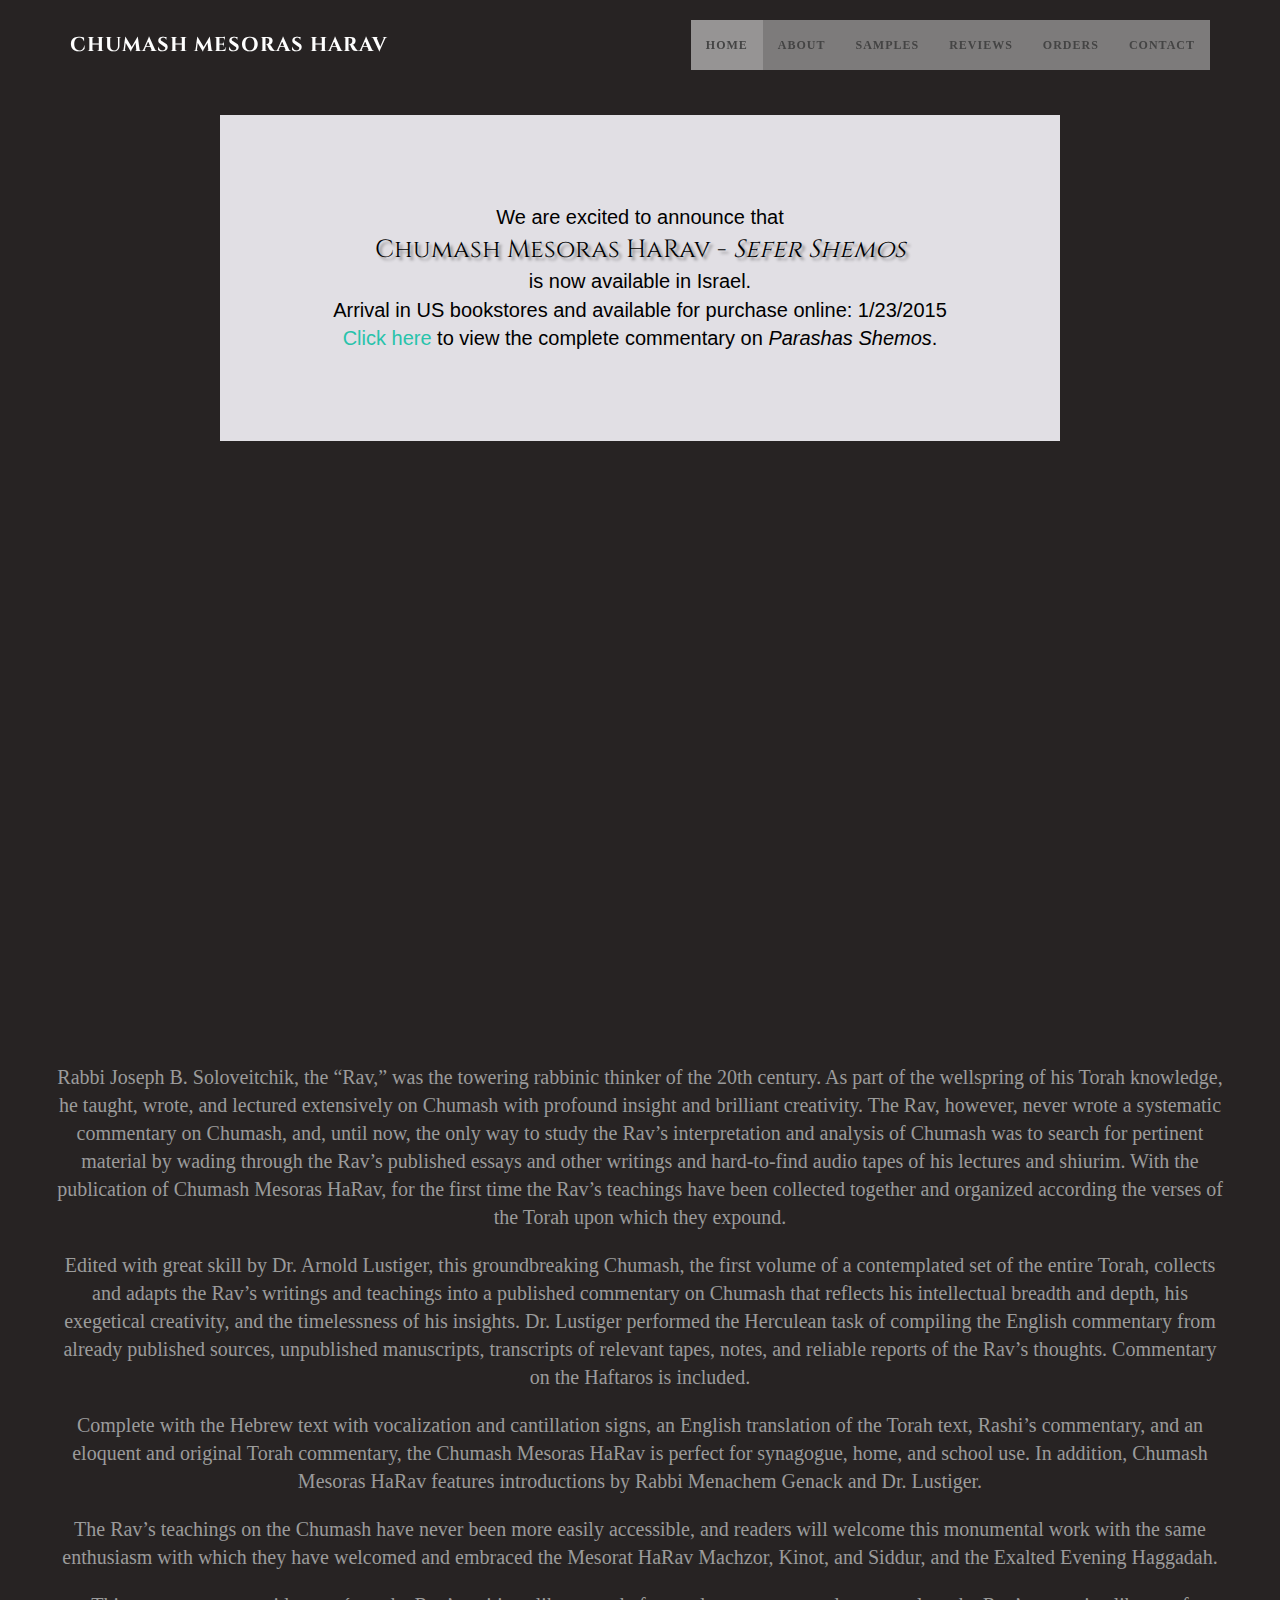
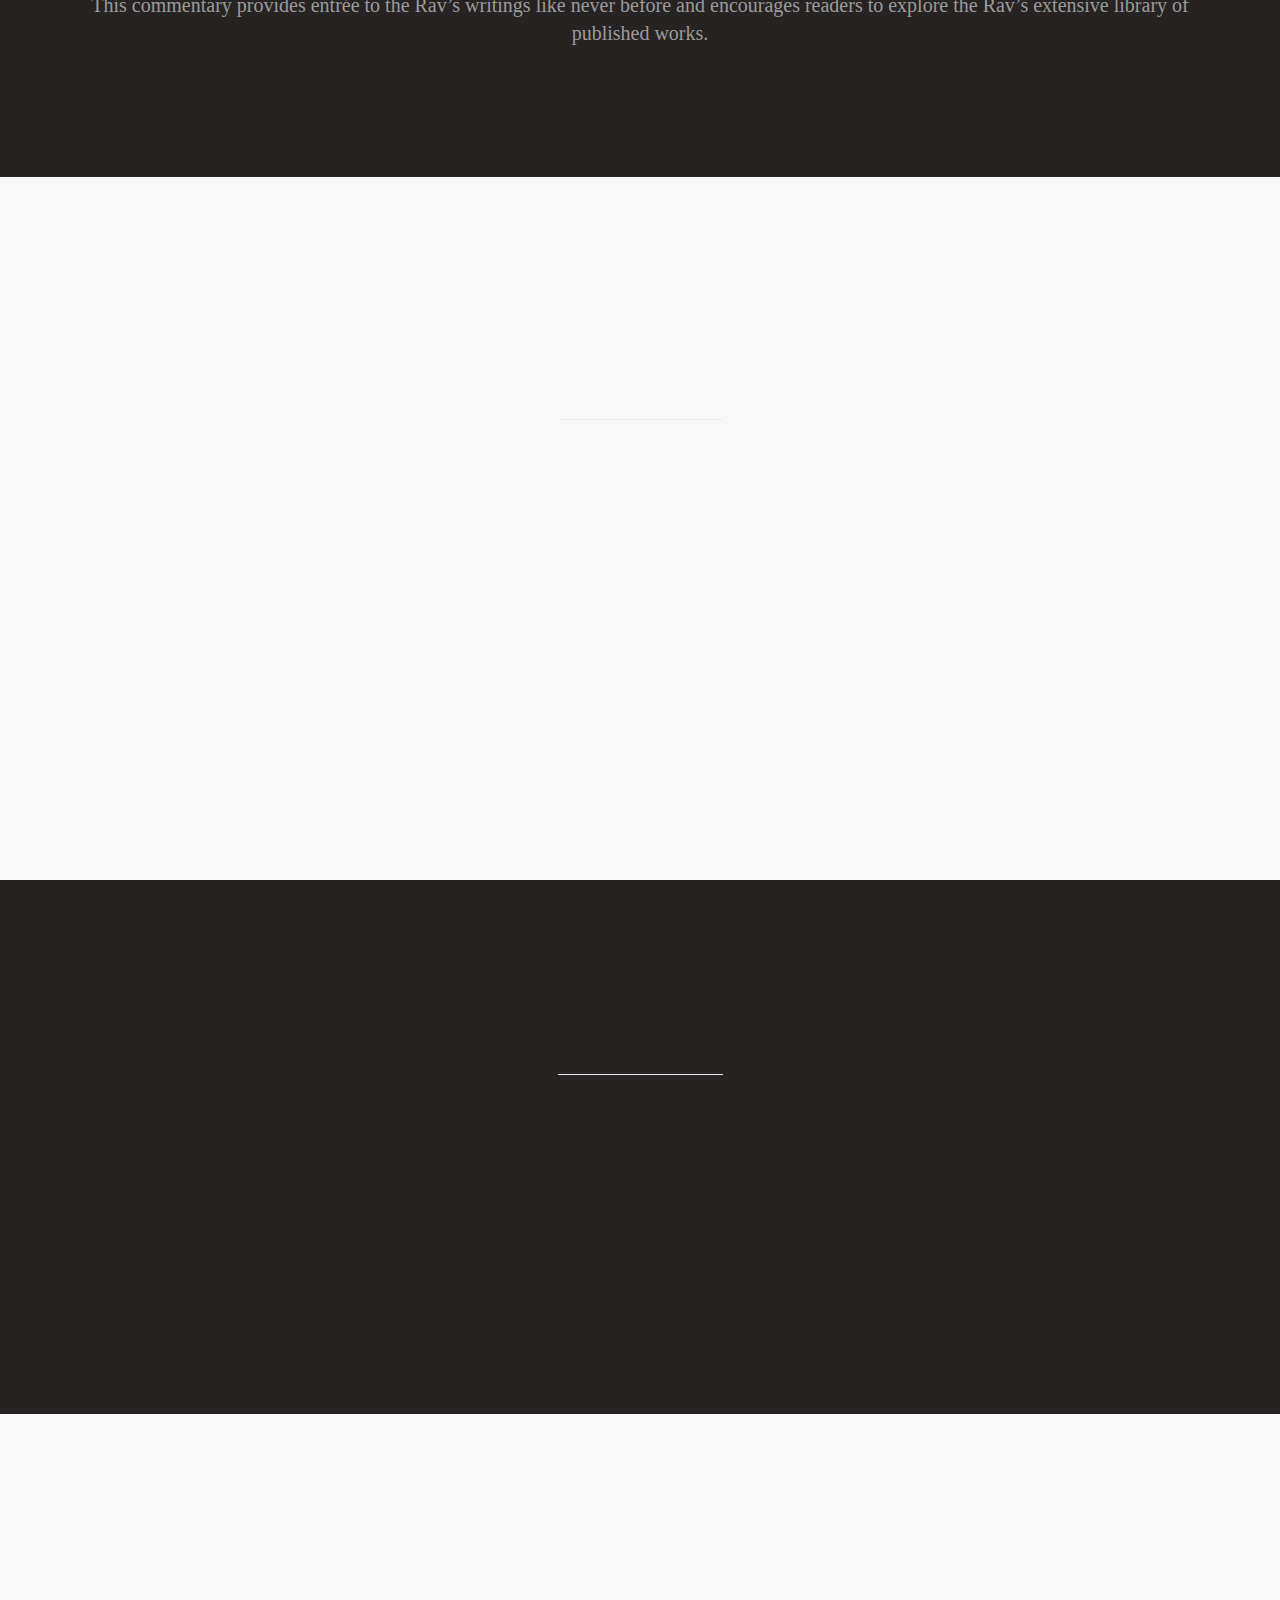
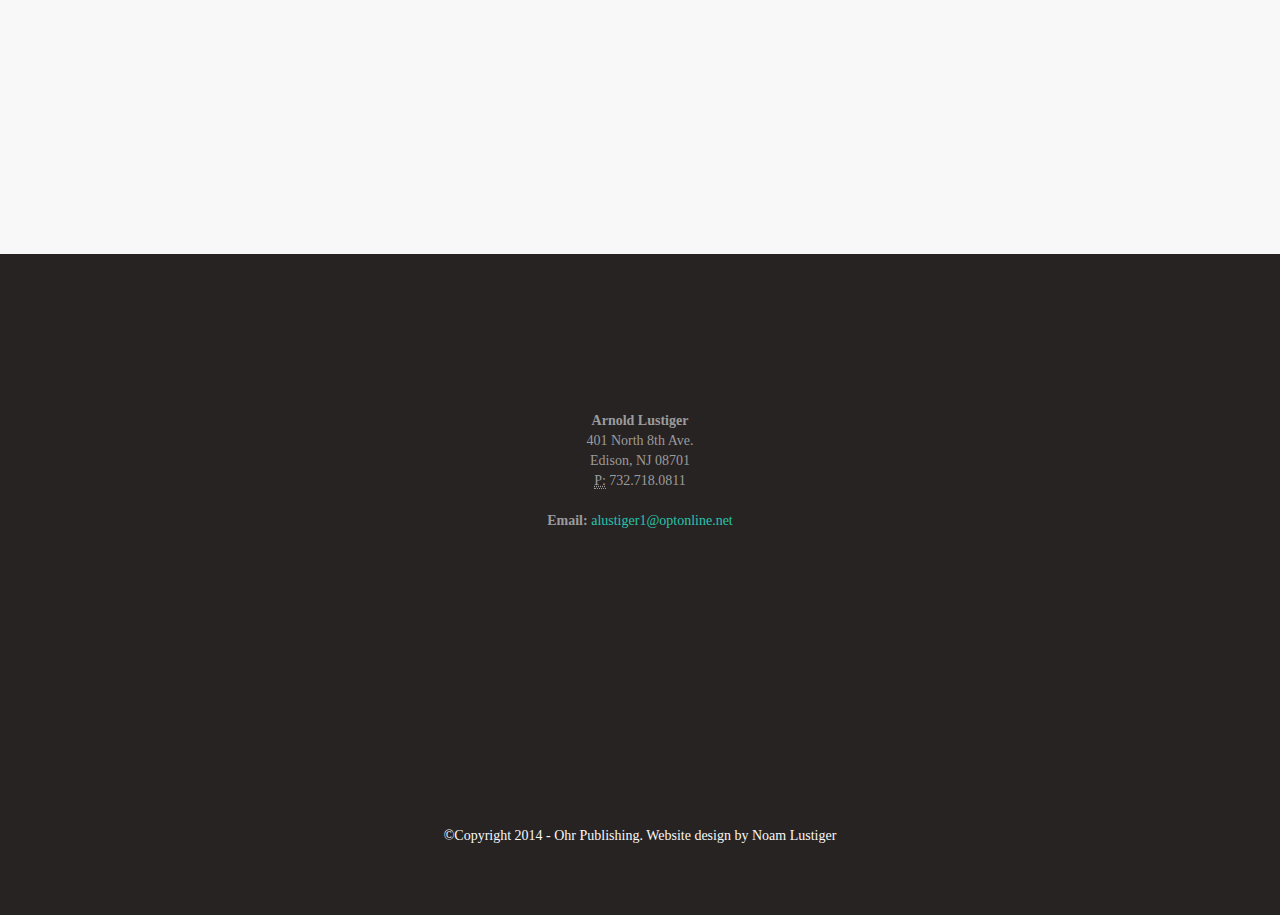
==== index.html @ 60bd7abd "first commit" ====
<!DOCTYPE html>
<html>
	<head>
		<title>Chumash Mesoras Harav</title>
    <link rel="image icon" type="image/icon" href="../img/favicon(1).ico">
		<link rel="stylesheet" type="text/css" href="rav.css">
		<meta charset="utf-8">
		<meta name="title" content="Chumash Mesoras Harav - Rabbi Joseph B. Soloveitchik">
        <meta name="description" content="A commentary on Sefer Bereishis (Book of Genesis) based on the teachings of the Rav.">
        <meta name="keywords" content="Soloveitchik, Rav, rav, Rabbi Joseph B. Soloveitchik, Chumash, Mesoras Harav, Chumash Mesoras Harav,
        	 Bereishis, commentary, Genesis, OU Press, Bible, Rav on Chumash, Rav's Chumash, J.B. Soloveitchik, RJBS, Rabbi Soloveitchik" >
    <link href="css/bootstrap.min.css" rel="stylesheet" type="text/css">

      <!-- Fonts -->
    <link href="font-awesome/css/font-awesome.min.css" rel="stylesheet" type="text/css">
    <link href="css/animate.css" rel="stylesheet" />
      <!-- Squad theme CSS -->
    <link href="css/style.css" rel="stylesheet">
    <link href="color/default.css" rel="stylesheet">

	</head>

  <body id="page-top" data-spy="scroll" data-target=".navbar-custom">
  <!-- Preloader -->
  <div id="preloader">
    <div id="load"></div>
  </div>

    <nav class="navbar navbar-custom navbar-fixed-top" role="navigation">
      <div class="container">
        <div class="navbar-header page-scroll">
          <button type="button" class="navbar-toggle" data-toggle="collapse" data-target=".navbar-main-collapse">
            <i class="fa fa-bars"></i>
          </button>
          <a class="navbar-brand" href="index.html">
            <h1 class="logo">Chumash Mesoras HaRav</h1>
          </a>
        </div>

            <!-- Collect the nav links, forms, and other content for toggling -->
        <div class="collapse navbar-collapse navbar-right navbar-main-collapse">
          <ul class="nav navbar-nav">
            <li class="active"><a href="#intro">Home</a></li>
            <li><a href="#about">About</a></li>
            <li><a href="#excerpts">Samples</a></li>
            <li><a href="#reviews">Reviews</a></li>
            <li><a href="#orders">Orders</a></li>
            <li><a href="#contact">Contact</a></li>
          </ul>
            </div>
            <!-- /.navbar-collapse -->
        </div>
        <!-- /.container -->
    </nav>

  <!-- Section: intro -->
  <section id="intro" class="intro">
    <div class="page-scroll">
     <!--<a href="#about" class="btn btn-circle">
        <i class="fa fa-angle-double-down animated"></i>
      </a>-->
      <div id="shemos-intro"class="wow fadeInUp" data-wow-delay="0.8s">
        <div id="announcement">We are excited to announce that<br/>
          <span>Chumash Mesoras HaRav - <em>Sefer Shemos</em></span><br/>
          is now available in Israel. <br/>
          Arrival in US bookstores and available for purchase online: 1/23/2015
          <br /><a href="samples/Shemos-complete.pdf" target="_blank">Click here</a>
          to view the complete commentary on <em>Parashas Shemos</em>.
        </div>
      </div>
    </div>
  </section>
  <!-- /Section: intro -->

  <section id="about" class="home-section text-center">
    <div class="heading-about">
      <div class="container">
      <div class="row">
        <div class="col-lg-8 col-lg-offset-2">
          <div class="wow fadeInDown" data-wow-delay="0.4s">
          <div class="section-heading">
          <h3>A Landmark Publishing Event From Ohr Publishing and OU Press</h3>
          <i class="fa fa-2x fa-angle-down"></i>

          </div>
          </div>
        </div>
      </div>
      </div>
    </div>
    <div class="container">


    <div class="row">

      <p>
        Rabbi Joseph B. Soloveitchik, the “Rav,” was the towering rabbinic thinker of the 20th century.
        As part of the wellspring of his Torah knowledge, he taught, wrote, and lectured extensively on Chumash
        with profound insight and brilliant creativity. The Rav, however, never wrote a systematic commentary on Chumash,
        and, until now, the only way to study the Rav’s interpretation and analysis of Chumash was to search for pertinent
        material by wading through the Rav’s published essays and other writings and hard-to-find audio tapes of his lectures
        and shiurim. With the publication of Chumash Mesoras HaRav, for the first time the Rav’s teachings
        have been collected together and organized according the verses of the Torah upon which they expound.
      </p><p>
        Edited with great skill by Dr. Arnold Lustiger, this groundbreaking Chumash, the first volume of a contemplated set of
        the entire Torah, collects and adapts the Rav’s writings and teachings into a published commentary on Chumash
        that reflects his intellectual breadth and depth, his exegetical creativity, and the timelessness of his insights.
        Dr. Lustiger performed the Herculean task of compiling the English commentary from already published sources, unpublished
        manuscripts, transcripts of relevant tapes, notes, and reliable reports of the Rav’s thoughts. Commentary on the Haftaros is included.
      </p><p>
        Complete with the Hebrew text with vocalization and cantillation signs, an English translation of the Torah text, Rashi’s
        commentary, and an eloquent and original Torah commentary, the Chumash Mesoras HaRav is perfect for synagogue, home, and
        school use. In addition, Chumash Mesoras HaRav features introductions by Rabbi Menachem Genack and Dr. Lustiger.
      </p><p>
        The Rav’s teachings on the Chumash have never been more easily accessible, and readers will welcome this monumental work
        with the same enthusiasm with which they have welcomed and embraced the Mesorat HaRav Machzor, Kinot, and Siddur, and the Exalted Evening Haggadah.
      </p><p>
        This commentary provides entrée to the Rav’s writings like never before and encourages readers to explore the Rav’s
        extensive library of published works.
      </p>

    </div>
  </section>

  <!-- Section: samples -->
  <section id="excerpts" class="home-section text-center bg-gray">
    <div class="heading-about">
      <div class="container">
      <div class="row">
        <div class="col-lg-8 col-lg-offset-2">
          <div class="wow fadeInDown" data-wow-delay="0.4s">
          <div class="section-heading">
          <h2>Samples</h2>
          <p class="subtitle">Click to see selected excerpts from each Sefer</p>
          </div>
          </div>
        </div>
      </div>
      </div>
    </div>
   <div class="container">
    <div class="row">
      <div class="col-lg-2 col-lg-offset-5">
        <hr class="marginbot-50">
      </div>
    </div>
  <div class="container">
    <div class="row">
      <div class="col-xs-12 col-sm-6 col-md-push-2 col-md-4">
        <div class="wow fadeInLeft" data-wow-delay="0.4s">
          <div class="team boxed-grey">
            <div class="inner">
              <h3>Sefer Bereishis</h3>
              <li class="sample-list">
                <ul><a href="samples/Intro.pdf" target="_blank">Forward and Introduction</a></ul>
                <ul><a href="samples/Bereishis.pdf" target="_blank">Parashas Bereishis</a></ul>
                <ul><a href="samples/Toldos.pdf" target="_blank">Parashas Toldos</a></ul>
                <ul><a href="samples/Vayeitzei.pdf" target="_blank">Parashas Vayeitzei</a></ul>
                <ul><a href="samples/Vayeishev.pdf" target="_blank">Parashas Vayeishev</a></ul>
                <ul><a href="samples/Mikeitz.pdf" target="_blank">Parashas Mikeitz</a></ul>
              </li>
            </div>
          </div>
        </div>
      </div>
      <div class="col-xs-12 col-sm-6 col-md-push-2 col-md-4">
        <div class="wow fadeInRight" data-wow-delay="0.8s">
          <div class="team boxed-grey">
            <!--<span class="diagonal">Coming Soon</span>-->
            <div class="inner">
               <h3>Sefer Shemos</h3>
                <li class="sample-list">
                  <ul><a href="samples/Shemos.pdf" target="_blank">Parashas Shemos</a></ul>
                  <ul><a href="samples/Bo.pdf" target="_blank">Parashas Bo</a></ul>
                  <ul><a href="samples/Beshalach.pdf" target="_blank">Parashas Beshalach</a></ul>
                  <ul><a href="samples/Yisro.pdf" target="_blank">Parashas Yisro</a></ul>
                  <ul><a href="samples/Ki_Sisa.pdf" target="_blank">Parashas Ki Sisa</a></ul>
                  <ul><a href="samples/AppendixA.pdf" target="_blank">Appendix A</a></ul>
                </li>
            </div>
          </div>
        </div>
      </div>
    </div>

  </section>


  <section id="reviews" class="home-section text-center">

    <div class="heading-about">
      <div class="container">
      <div class="row">
        <div class="col-lg-8 col-lg-offset-2">
          <div class="wow fadeInDown" data-wow-delay="0.4s">
          <div class="section-heading">
            <h2>Reviews</h2>
          </div>
          </div>
        </div>
      </div>
      </div>
    </div>
    <div class="container">
    <div class="row">
      <div class="col-lg-2 col-lg-offset-5">
        <hr class="marginbot-50">
      </div>
    </div>
        <div class="row">
          <div class="col-sm-12 col-md-12">
          <div class="wow fadeInLeft" data-wow-delay="0.5s">
            <div class="service-box">
              <div class="service-icon">
              </div>
              <div class="service-desc">
                <p class="review">"The Chumash Mesoras HaRav presents readers with commentaries that range from
                    halachic to midrashic to peshat to philosophical to psychological. The unifying features
                    are the Rav’s brilliance and his soaring language, his magnificent ability to frame his
                    insights in inspiring words.
                    The reader... leaves the page not only understanding the underlying text better, but loving it and treasuring its message."</p>
                    <div class="reviewer">Rabbi Gil Student</div>
                    <a href="http://www.jewishpress.com/sections/books/book-reviews/a-chumash-for-all-times/2013/11/21/" target="_blank" class="review-source pull-right">The Jewish Press,
                      <span>November 21st, 2013</span>
                    </a>
              </div>
            </div>
          </div>
        </div>

  </section>
  <!-- /Section: reviews -->

  <!--Section: Orders -->
  <section id="orders" class="home-section text-center bg-gray">
    <div class="heading-about">
      <div class="container">
      <div class="row">
        <div class="col-lg-10 col-lg-offset-1">
          <div class="wow fadeInDown" data-wow-delay="0.4s">
            <div class="section-heading">
              <h2>Orders</h2>
              <i class="fa fa-2x fa-shopping-cart"></i>
            </div>
          </div>
          <div class="row">
            <div class="wow fadeInLeft" data-wow-delay=".6s">
              <p><span class="lead">Chumash Mesoras HaRav - Sefer Bereishis</span> is available for purchase at your local Judaica store.
              </p>
            </div>
             <div class="wow fadeInRight" data-wow-delay=".9s">
              <p>Online orders for the Chumash may be done through the <a href="http://www.ou.org/oupress/product/chumash-mesoras-harav-sefer-bereishis/" target="_blank">OU Press website.</a>
              </p>
            </div>
            <div class="wow fadeInLeft" data-wow-delay="1.2s">
              <p>
                Available in Israel at <span class="lead">Michael Pomeranz: </span>Beeri 5, 91201 Jerusalem, 02-623-5559
              </p>
            </div>
          </div>
        </div>
      </div>
      </div>
    </div>

  </section>

  <!-- Section: contact -->
  <section id="contact" class="home-section text-center">
    <div class="heading-contact">
      <div class="container">
        <div class="row">
          <div class="col-lg-8 col-lg-offset-2">
            <div class="wow fadeInLeft" data-wow-delay="0.4s">
              <div class="section-heading">
                <h3>Contact</h3><br />
              </div>
            </div>
          </div>
        </div>
      </div>
    </div>
    <div class="container">
    <!--<div class="row">
        <div class="col-lg-8">
            <div class="boxed-grey">
               <!-- <form id="contact-form">
                <div class="row">
                    <div class="col-md-6">
                        <div class="form-group">
                            <label for="name">
                                Name</label>
                            <input type="text" class="form-control" id="name" placeholder="Enter name" required="required" />
                        </div>
                        <div class="form-group">
                            <label for="email">
                                Email Address</label>
                            <div class="input-group">
                                <span class="input-group-addon"><span class="glyphicon glyphicon-envelope"></span>
                                </span>
                                <input type="email" class="form-control" id="email" placeholder="Enter email" required="required" /></div>
                        </div>
                        <div class="form-group">
                            <label for="subject">
                                Subject</label>
                            <select id="subject" name="subject" class="form-control" required="required">
                                <option value="na" selected="">Choose One:</option>
                                <option value="service">General Customer Service</option>
                                <option value="suggestions">Suggestions</option>
                                <option value="product">Product Support</option>
                            </select>
                        </div>
                    </div>
                    <div class="col-md-6">
                        <div class="form-group">
                            <label for="name">
                                Message</label>
                            <textarea name="message" id="message" class="form-control" rows="9" cols="25" required="required"
                                placeholder="Message"></textarea>
                        </div>
                    </div>
                    <div class="col-md-12">
                        <button type="submit" class="btn btn-skin pull-right" id="btnContactUs">
                            Send Message</button>
                    </div>
                </div>
                </form>
            </div>
        </div>-->

      <div class="col-lg-6 col-lg-offset-3">


          <address>
            <strong>Arnold Lustiger</strong><br />
            401 North 8th Ave.<br>
            Edison, NJ 08701<br>
            <abbr title="Phone">P:</abbr> 732.718.0811
          </address>

          <address>
            <strong>Email: </strong>
            <a href="mailto:#">alustiger1@optonline.net</a>
          </address>
      </div>

    </div>
  </section>


  <!-- /Section: contact -->

  <footer>
    <div class="container">
      <div class="row">
        <div class="col-md-12 col-lg-12">
          <div class="wow fadeInRight" data-wow-delay="0.4s">
            <div class="page-scroll marginbot-30">
              <a href="#intro" id="totop" class="btn btn-circle">
               <i class="fa fa-angle-double-up animated"></i>
              </a>
            </div>
           </div>
          <p>&copy;Copyright 2014 - Ohr Publishing. Website design by Noam Lustiger</p>
        </div>
      </div>
    </div>
  </footer>

  <!-- Core JavaScript Files -->
  <script src="js/jquery.min.js"></script>
  <script src="js/bootstrap.min.js"></script>
  <script src="js/jquery.easing.min.js"></script>
  <script src="js/jquery.scrollTo.js"></script>
  <script src="js/wow.min.js"></script>
    <!-- Custom Theme JavaScript -->
  <script src="js/custom.js"></script>

</body>

</html>
---- css/style.css ----
/* ==== Google font ==== */
/*@import url('http://fonts.googleapis.com/css?family=Lato:100,300,400,700,900,100italic,300italic,400italic,700italic,900italic|Montserrat:700|Merriweather:400italic');*/
@import url('http://fonts.googleapis.com/css?family=Tinos:400,700,400italic|Vidaloka|Cinzel:700,400');

body {
  width: 100%;
  height: 100%;
  font-family: 'Lato',sans-serif;
  font-weight: 300;
  color: #9b9b9b;
  background-color: #272323;
  font-family:  Tinos, Arial, sans-serif;

}

html {
  width: 100%;
  height: 100%;
}

h1,
h2,
h3,
h4,
h5,
h6 {
  margin: 0 0 30px;
  text-transform: uppercase;
  font-family:  Montserrat, sans-serif;
  font-weight: 700;
  letter-spacing: 1px;
  font-family: Cinzel, serif;

}
h3 {
  margin: 0;
}

p {
  margin: 0 0 20px;
  font-size: 20px;
  line-height: 1.4em;
}

p .lead {
	font-weight: 600;
}

a {
  color: #28c3ab;
  -webkit-transition: all .2s ease-in-out;
  -moz-transition: all .2s ease-in-out;
  transition: all .2s ease-in-out;
}

a:hover,
a:focus {
    text-decoration: none;
    color: #176e61;
}
li {
  list-style: none;

}

#shemos-intro {
  background-color: rgba(246, 244, 249, 0.9);
  color: #000;
  padding: 88px;
  margin: -141px 220px 100px;
}

#announcement {
  font-family: Helvetica, sans-serif;
  font-size: 20px;
}

#announcement span {
  font-size: 25px;
  font-family: Cinzel, serif;
  text-shadow: 3px 3px 3px rgba(0,0,0,.4);
}

.diagonal {
  color: darkgray;
  position: absolute;
  font-size: 63px;
  top: 96px;
  left: 0px;
  text-transform: rotate(322deg);
  -webkit-transform: rotate(322deg);
  -moz-transform: rotate(322deg);
  -o-transform: rotate(322deg);
}

/*
.shemos-samples {
  pointer-events: none;
  cursor: default;
}
*/

.reviewer, .review-source {
  font-size: 19px;
  text-align: right;
  font-style: italic;
}
.light {
  font-weight: 400;
}

.navbar {
  margin-bottom: 0;
  border-bottom: 1px solid rgba(255,255,255,.3);

}

.navbar-brand {
  font-weight: 700;
}
.navbar-brand {
  height: 40px;
  padding: 5px 15px;
  font-size: 18px;
  line-height: 1em;
}

.navbar-brand h1{
	color: #fff;
  font-size: 20px;
  line-height: 40px;
}

.navbar-brand:focus {
  outline: 0;
}

.nav.navbar-nav {
  background-color: rgba(255,255,255,.4);
}

.navbar-custom.top-nav-collapse .nav.navbar-nav {
  background-color: rgba(0,0,0,0);
}


.navbar-custom ul.nav li a {
	font-size: 12px;
	letter-spacing: 1px;
    color: #444;
	text-transform: uppercase;
	font-weight: 700;
}

.navbar-custom.top-nav-collapse ul.nav li a {
	-webkit-transition: all .2s ease-in-out;
  -moz-transition: all .2s ease-in-out;
  transition: all .2s ease-in-out;
	color: #fff;
}

.navbar-custom ul.nav ul.dropdown-menu {
	  border-radius: 0;
}

.navbar-custom ul.nav ul.dropdown-menu li {
	border-bottom: 1px solid #f5f5f5;

}

.navbar-custom ul.nav ul.dropdown-menu li:last-child{
	border-bottom: none;
}

.navbar-custom ul.nav ul.dropdown-menu li a {
	padding: 10px 20px;
}

.navbar-custom ul.nav ul.dropdown-menu li a:hover {
	background: #fefefe;
}

.navbar-custom.top-nav-collapse ul.nav ul.dropdown-menu li a {
	color: #666;
}

.navbar-custom .nav li a {
  -webkit-transition: background .3s ease-in-out;
  -moz-transition: background .3s ease-in-out;
  transition: background .3s ease-in-out;
}

.navbar-custom .nav li a:hover,
.navbar-custom .nav li a:focus,
.navbar-custom .nav li.active {
  outline: 0;
  background-color: rgba(255,255,255,.2);
}
.navbar-custom .nav li a:hover,
.navbar-custom .nav li a:focus,
.navbar-custom .nav li.active {
  outline: 0;
  background-color: rgba(255,255,255,.2);
}

.navbar-toggle {
  padding: 4px 6px;
  font-size: 14px;
  color: #fff;
}

.navbar-toggle:focus,
.navbar-toggle:active {
  outline: 0;
}


/* loader */
#preloader {
  background: #ffffff;
  bottom: 0;
  height: 100%;
  left: 0;
  position: fixed;
  right: 0;
  top: 0;
  width: 100%;
  z-index: 999;
}


#loaderInner {
  background:#ffffff url(../img/spinner.gif) center center no-repeat;
  height: 60px;
  left: 50%;
  margin: -50px 0 0 -50px;
  position: absolute;
  top: 50%;
  width: 60px;
}

.sample-list {
  margin-top: 20px;
  font-size: 18px;
  text-align: left;
}

@keyframes boxSpin{
  0%{
    transform: translate(-10px, 0px);
  }
  25%{
    transform: translate(10px, 10px);
  }
  50%{
    transform: translate(10px, -10px);
  }
  75%{
    transform: translate(-10px, -10px);
  }
  100%{
    transform: translate(-10px, 10px);
  }
}


@keyframes shadowSpin{
  0%{
    box-shadow: 10px -10px #39CCCC, -10px 10px #FFDC00;
  }
  25%{
    box-shadow: 10px 10px #39CCCC, -10px -10px #FFDC00;
  }
  50%{
    box-shadow: -10px 10px #39CCCC, 10px -10px #FFDC00;
  }
  75%{
    box-shadow: -10px -10px #39CCCC, 10px 10px #FFDC00;
  }
  100%{
    box-shadow: 10px -10px #39CCCC, -10px 10px #FFDC00;
  }
}

#load {
	z-index: 9999;
  background-color: #FF4136;
  opacity: 0.75;
  width: 10px;
  height: 10px;
  position: absolute;
  top: 50%;
  margin: -5px auto 0 auto;
  left: 0;
  right: 0;
  border-radius: 0px;
  border: 5px solid #FF4136;
  box-shadow: 10px 0px #39CCCC, 10px 0px #01FF70;
  animation: shadowSpin 1s ease-in-out infinite;
}

/* misc */
hr {
  margin-top: 10px;
}

/* margins */
.marginbot-0{margin-bottom:0 !important;}
.marginbot-10{margin-bottom:10px !important;}
.marginbot-20{margin-bottom:20px !important;}
.marginbot-30{margin-bottom:30px !important;}
.marginbot-40{margin-bottom:40px !important;}
.marginbot-50{margin-bottom:50px !important;}

/* ===========================
--- General sections
============================ */

.home-section {
  padding-top: 110px;
  padding-bottom: 110px;
  display:block;
  position:relative;
  z-index:120;
}


.section-heading h2 {
	font-size: 40px;
}
.section-heading i {
	margin-bottom: 20px;
}


/* --- section bg var --- */

.bg-white {
	background: #fff;
}

.bg-gray {
	background: #f8f8f8;
  color: #666;
}


.bg-dark {
	background: #575757;
}

/* --- section color var --- */

.text-light {
	color: #fff;
}



/* ===========================
--- Intro
============================ */

.intro {
	width:100%;
	position:relative;
	/*background: url(../img/RabbiSoloveitchik.jpg) no-repeat top center;*/
  background: url(../img/RavCompositeWeb.jpg) no-repeat top center;
}

#intro.intro {
	padding:20% 0 0 0;
  overflow: hidden;
}

.intro .slogan {
	text-align: center;

}

.intro .page-scroll {
	text-align: center;
}

.brand-heading {
  font-size: 40px;
}

.intro-text {
  font-size: 18px;
}

.intro .slogan h2 {
	color: #FFF;

	font-size: 60px;
	line-height: 60px;
	font-weight: 700;
	font-family: "Trajan Pro", Montserrat, sans-serif;
	background-color: rgba(0, 0, 0, 0);
	text-decoration: none;
	text-transform: capitalize;
	border-width: 0px;
	border-color: #000;
	border-style: none;
	text-shadow: 4px 7px 3px #000;
}

.intro .slogan h4 {
	color: #fff;
	text-shadow: -1px 1px 1px #000;
}


/* ===========================
--- About
============================ */

.boxed-grey {
	background: #D7D7D7;
	padding: 20px;
}

.team h5 {
	margin-bottom: 10px;
}

.team p.subtitle {
	margin-bottom: 10px;
}

.avatar {
	margin-bottom: 20px;
}

.team-social {
	margin-left: 0;
	padding-left: 0;

}

.team-social {
	text-align: center;
}

.team-social li{
  display: inline-block;
	margin:0 !important;
	padding:0;
}


.team-social a{
	margin:0;
	padding:0;
  display: block;
	width: 40px;
  height: 40px;
  line-height: 40px;
  text-align: center;
  background: #3bbec0;
	color: #fff;
  -webkit-transition: background .3s ease-in-out;
  transition: background .3s ease-in-out;
}
.team-social a i{
	text-align: center;
	margin:0;
	padding:0;
}
.team-social .social-facebook a{background: #3873ae;}
.team-social .social-twitter a{background: #62c6f8;}
.team-social .social-dribble a{background: #d74980;}
.team-social .social-deviantart a{background: #8da356;}
.team-social .social-google a{background: #000;}
.team-social .social-vimeo a{background: #51a6d3;}
.team-social .social-facebook a:hover{background: #4893ce;}
.team-social .social-twitter a:hover{background: #82e6ff;}
.team-social .social-dribble a:hover{background: #f769a0;}
.team-social .social-deviantart a:hover{background: #adc376;}
.team-social .social-google a:hover{background: #333;}
.team-social .social-vimeo a:hover{background: #71c6f3;}


/* ===========================
--- Services
============================ */

.service-icon {
	margin-bottom: 20px;
}



/* ===========================
--- Contact
============================ */

form#contact-form .form-group label {
	text-align: left !important;
	display: block;
	text-transform: uppercase;
	letter-spacing: 1px;
	font-size: 12px;
}
form#contact-form input,form#contact-form select,form#contact-form textarea {
	border-radius: 0;
	border: 1px solid #eee;
  -webkit-box-shadow: none;
  box-shadow:  none;
}

form#contact-form input:focus,form#contact-form select:focus,form#contact-form textarea:focus {
  -webkit-box-shadow: 0 1px 2px rgba(0, 0, 0, .05);
          box-shadow: 0 1px 2px rgba(0, 0, 0, .05);
}
.input-group-addon {
  background-color: #fefefe;
  border: 1px solid #eee;
  border-radius: 0;
}

.widget-contact {
	text-align: left;
}


.company-social {
	margin-left: 0;
	padding-left: 0;
	margin-top: 10px;
}

.company-social {
	text-align: left;
}

.company-social li{
    display: inline-block;
	margin:0 !important;
	padding:0;
}


.company-social a{
	margin:0;
	padding:0;
  display: block;
	width: 40px;
  height: 40px;
  line-height: 40px;
  text-align: center;
  background: #3bbec0;
	color: #fff;
  -webkit-transition: background .3s ease-in-out;
  transition: background .3s ease-in-out;
}
.company-social a i{
	text-align: center;
	margin:0;
	padding:0;
}
.company-social .social-facebook a{background: #3873ae;}
.company-social .social-twitter a{background: #62c6f8;}
.company-social .social-dribble a{background: #d74980;}
.company-social .social-deviantart a{background: #8da356;}
.company-social .social-google a{background: #000;}
.company-social .social-vimeo a{background: #51a6d3;}
.company-social .social-facebook a:hover{background: #4893ce;}
.company-social .social-twitter a:hover{background: #82e6ff;}
.company-social .social-dribble a:hover{background: #f769a0;}
.company-social .social-deviantart a:hover{background: #adc376;}
.company-social .social-google a:hover{background: #333;}
.company-social .social-vimeo a:hover{background: #71c6f3;}

.review {
  font-size: 20px;
}

/* ===========================
--- Footer
============================ */

footer {
	text-align: center;
	padding: 50px 0 ;

}

footer p {
	color: #f8f8f8;
  font-size: 14px;
}

/* ==========================
Parallax
============================= */

#parallax1{
	background-image: url(../img/RabbiSoloveitchik.jpg);
}

#parallax1:after {
	background-image: url([data-uri]);
	content: "";
	position: absolute;
	bottom: 0;
	left: 0;
	right: 0;
	top: 0;
	opacity: 0.7;
	z-index: -1;
}


#parallax2{
	background-image: url(../img/parallax/2.jpg);

}

#parallax2:after  {
	background-image: url([data-uri]);
	content: "";
	position: absolute;
	bottom: 0;
	left: 0;
	right: 0;
	top: 0;
	opacity: 0.7;
	z-index: -1;
}


/* ===========================
--- Elements
============================ */

.btn {
	border-radius: 0;
    text-transform: uppercase;
    font-family: Montserrat,sans-serif;
    font-weight: 400;
    -webkit-transition: all .3s ease-in-out;
    -moz-transition: all .3s ease-in-out;
    transition: all .3s ease-in-out;
}


.btn-circle {
    width: 70px;
    height: 70px;
    margin-top: 15px;
    padding: 7px 16px;
    border: 2px solid #fff;
    border-radius: 50%;
    font-size: 40px;
    color: #fff;
    background: 0 0;
    -webkit-transition: background .3s ease-in-out;
    -moz-transition: background .3s ease-in-out;
    transition: background .3s ease-in-out;
}

.btn-circle.btn-dark {
    border: 2px solid #666;
    color: #666;
}


.btn-circle:hover,
.btn-circle:focus {
    outline: 0;
    color: #fff;
    background: rgba(255,255,255,.1);
}

.btn-circle.btn-dark :hover,
.btn-circle.btn-dark :focus {
    outline: 0;
    color: #999;
    background: #fff;
}

.btn-circle.btn-dark :hover i,
.btn-circle.btn-dark :focus i{
    color: #999;
}

.page-scroll .btn-circle i.animated {
    -webkit-transition-property: -webkit-transform;
    -webkit-transition-duration: 1s;
    -moz-transition-property: -moz-transform;
    -moz-transition-duration: 1s;
}

.page-scroll .btn-circle:hover i.animated {
    -webkit-animation-name: pulse;
    -moz-animation-name: pulse;
    -webkit-animation-duration: 1.5s;
    -moz-animation-duration: 1.5s;
    -webkit-animation-iteration-count: infinite;
    -moz-animation-iteration-count: infinite;
    -webkit-animation-timing-function: linear;
    -moz-animation-timing-function: linear;
}

@-webkit-keyframes pulse {
    0 {
        -webkit-transform: scale(1);
        transform: scale(1);
    }

    50% {
        -webkit-transform: scale(1.2);
        transform: scale(1.2);
    }

    100% {
        -webkit-transform: scale(1);
        transform: scale(1);
    }
}

@-moz-keyframes pulse {
    0 {
        -moz-transform: scale(1);
        transform: scale(1);
    }

    50% {
        -moz-transform: scale(1.2);
        transform: scale(1.2);
    }

    100% {
        -moz-transform: scale(1);
        transform: scale(1);
    }
}


#text {
    color: #fff;
    background: #ffcc00;
}

#map {
	height: 500px;
}


.btn-skin:hover,
.btn-skin:focus,
.btn-skin:active,
.btn-skin.active {
  color: #fff;
  background-color: #666;
  border-color: #666;
}


.btn-default:hover,
.btn-default:focus {
    border: 1px solid #28c3ab;
    outline: 0;
    color: #000;
    background-color: #28c3ab;
}

.btn-huge {
    padding: 25px;
    font-size: 26px;
}

.banner-social-buttons {
    margin-top: 0;
}


/* Media queries */

@media(min-width:767px) {

    .navbar {
        padding: 20px 0;
        border-bottom: 0;
        letter-spacing: 1px;
        background: 0 0;
        -webkit-transition: background .5s ease-in-out,padding .5s ease-in-out;
        -moz-transition: background .5s ease-in-out,padding .5s ease-in-out;
        transition: background .5s ease-in-out,padding .5s ease-in-out;
    }

    .top-nav-collapse {
        padding: 0;
        background-color: #000;
    }

    .navbar-custom.top-nav-collapse {
        border-bottom: 1px solid rgba(255,255,255,.3);
    }

    .intro {
        height: 100%;
        padding: 0;
    }

    .brand-heading {
        font-size: 100px;
    }


    .intro-text {
        font-size: 25px;
    }


}
@media (max-width:768px) {

	.team.boxed-grey {
		margin-bottom: 30px;
	}

	.boxed-grey {
		margin-bottom: 30px;
	}


}

@media (max-width:480px) {

	.navbar-custom .nav.navbar-nav {
    background-color: rgba(255,255,255,.4);
	}

	.navbar.navbar-custom.navbar-fixed-top {
		margin-bottom: 30px;
	}

	.tp-banner-container {
		padding-top:40px;
	}

	.page-scroll a.btn-circle {
		width: 40px;
		height: 40px;
		margin-top: 10px;
		padding: 7px 0;
		border: 2px solid #fff;
		border-radius: 50%;
		font-size: 20px;
	}

}
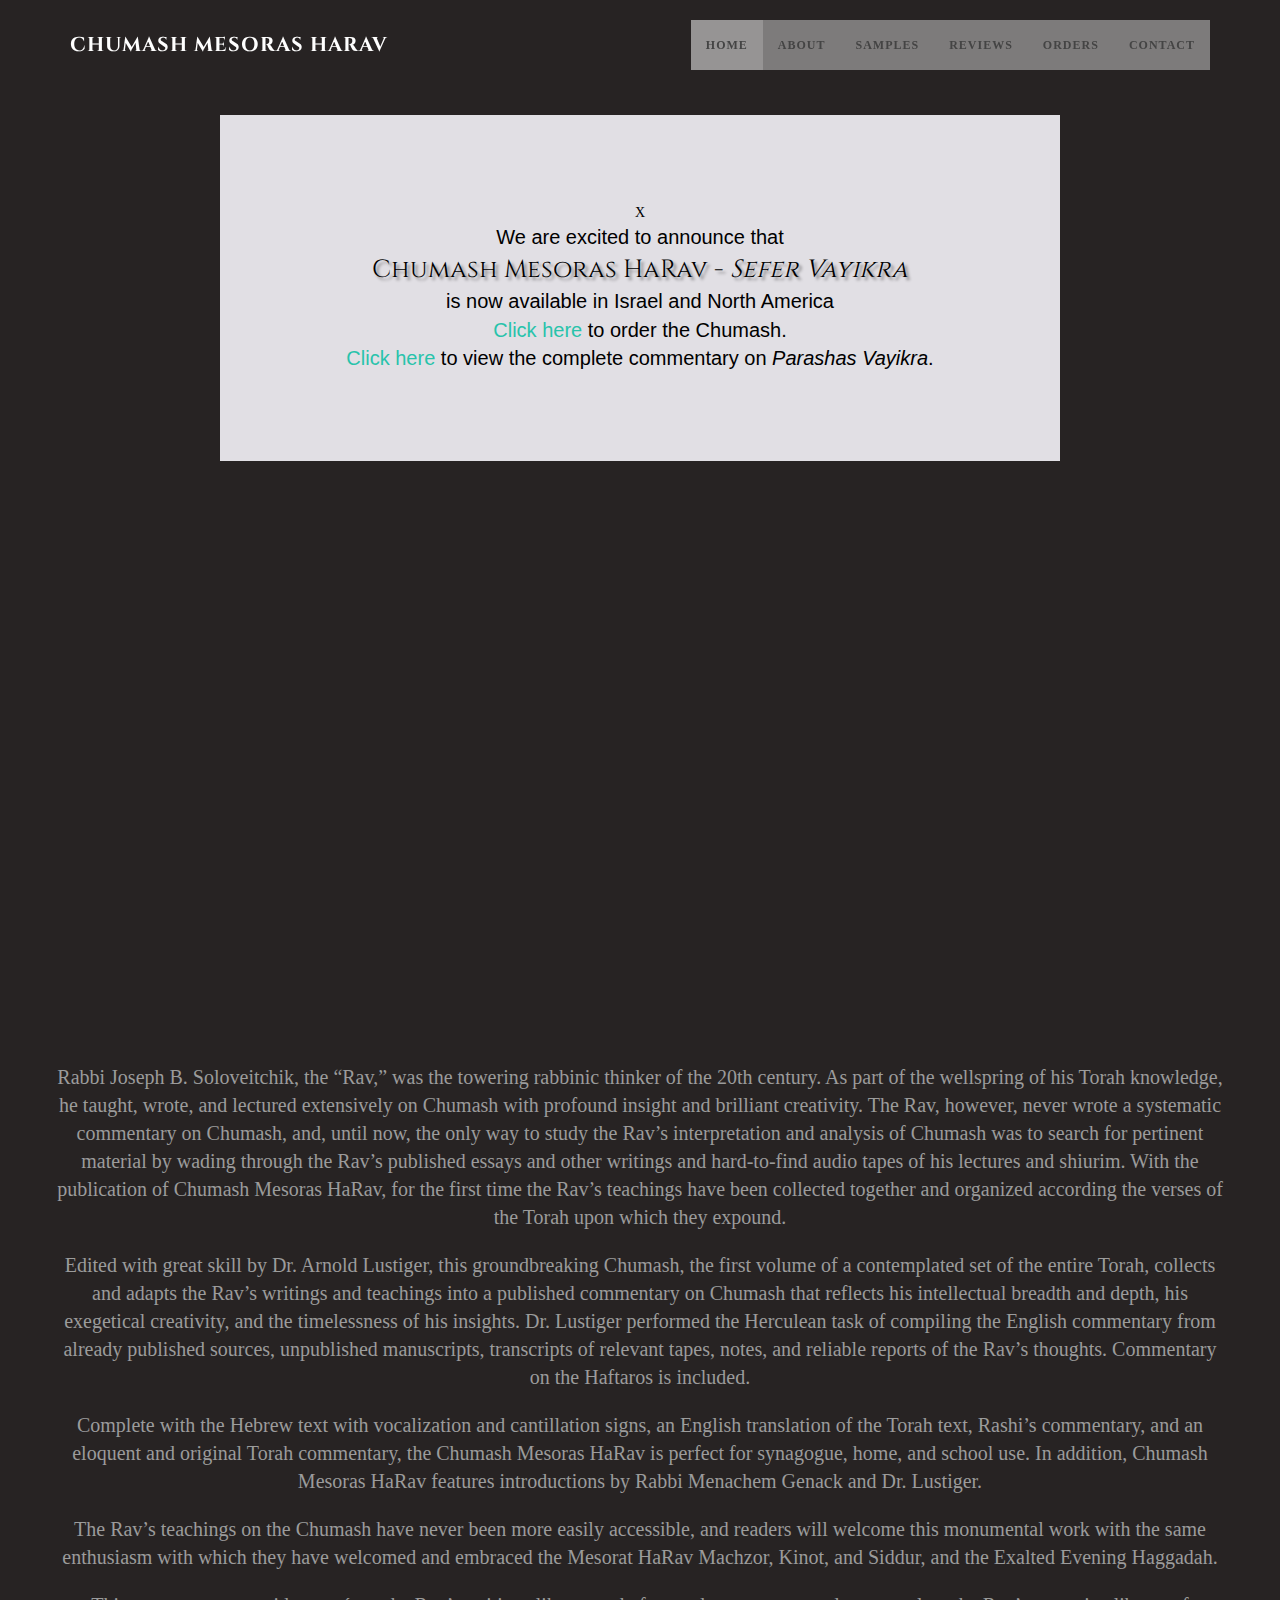
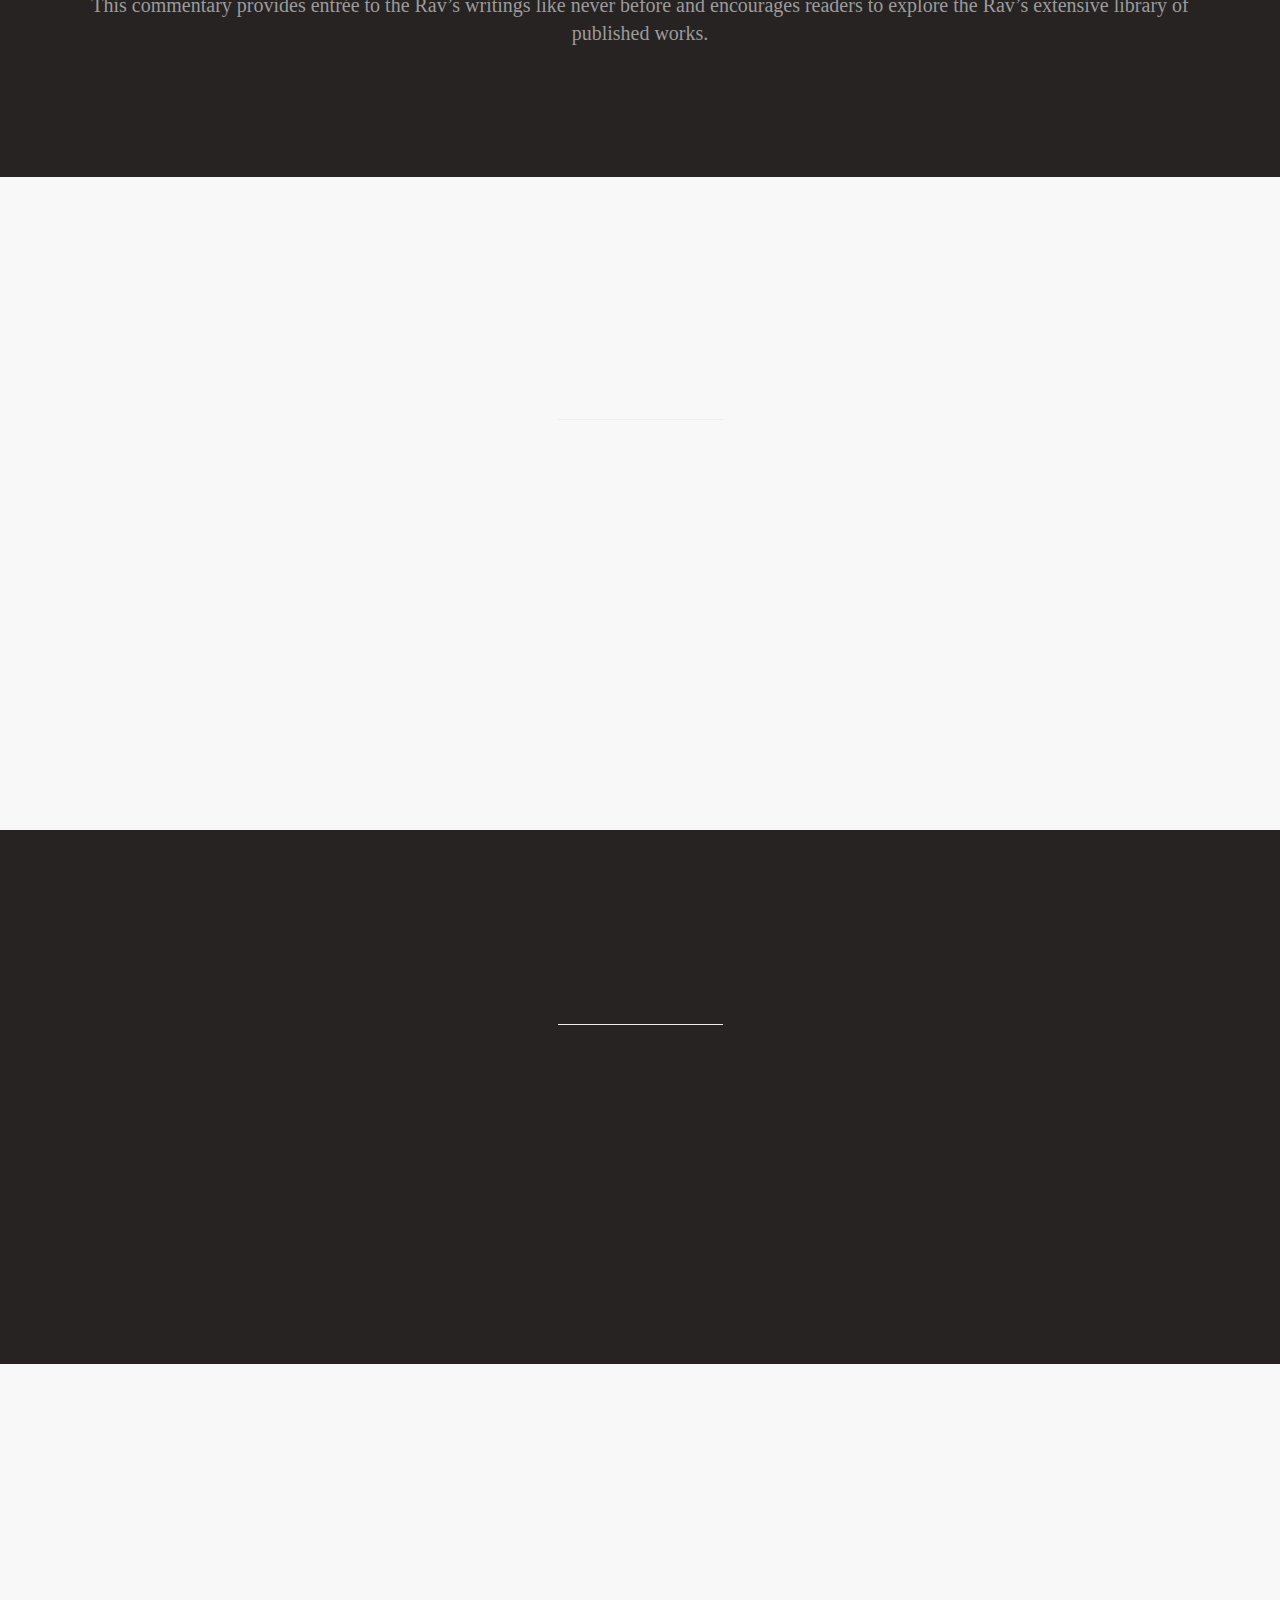
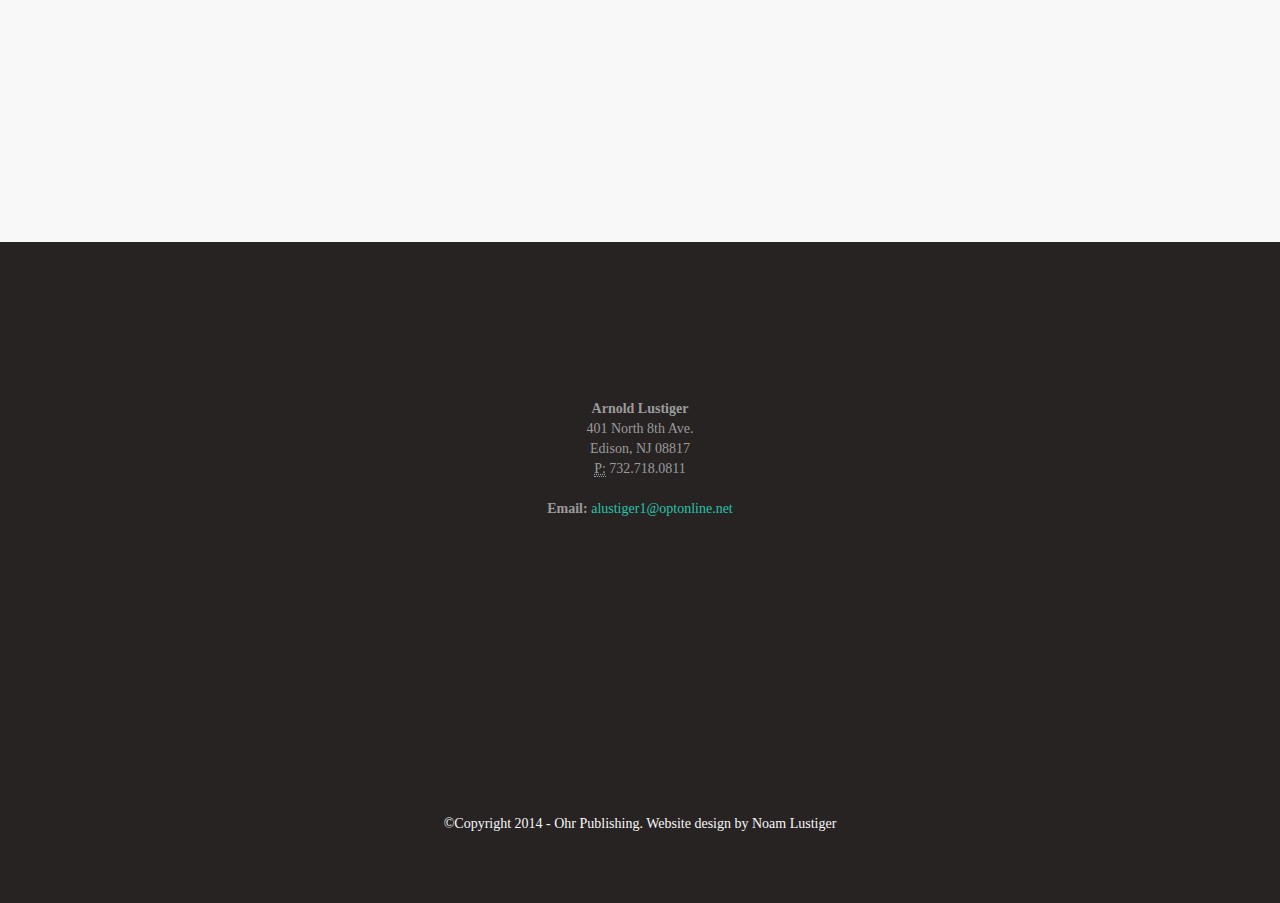
==== commit 4ea8987b: "update for Vayikra" ====
--- a/index.html
+++ b/index.html
@@ -1,14 +1,12 @@
 <!DOCTYPE html>
 <html>
-	<head>
-		<title>Chumash Mesoras Harav</title>
+  <head>
+    <title>Chumash Mesoras Harav</title>
     <link rel="image icon" type="image/icon" href="../img/favicon(1).ico">
-		<link rel="stylesheet" type="text/css" href="rav.css">
-		<meta charset="utf-8">
-		<meta name="title" content="Chumash Mesoras Harav - Rabbi Joseph B. Soloveitchik">
-        <meta name="description" content="A commentary on Sefer Bereishis (Book of Genesis) based on the teachings of the Rav.">
-        <meta name="keywords" content="Soloveitchik, Rav, rav, Rabbi Joseph B. Soloveitchik, Chumash, Mesoras Harav, Chumash Mesoras Harav,
-        	 Bereishis, commentary, Genesis, OU Press, Bible, Rav on Chumash, Rav's Chumash, J.B. Soloveitchik, RJBS, Rabbi Soloveitchik" >
+    <link rel="stylesheet" type="text/css" href="rav.css">
+    <meta charset="utf-8">
+     <meta name="description" content="A commentary on Chumash based on the teachings of the Rav. Available on Sefer Bereishis (Genesis) and Shemos (Exodus)">
+        <meta name="keywords" content="Soloveitchik, Rav, rav, Rabbi Joseph B. Soloveitchik, Chumash, Mesoras Harav, Chumash Mesoras Harav, Bereishis, Shemos, Shmos, commentary, Genesis, OU Press, Bible, Rav on Chumash, Rav's Chumash, J.B. Soloveitchik, RJBS, Rabbi Soloveitchik" >
     <link href="css/bootstrap.min.css" rel="stylesheet" type="text/css">
 
       <!-- Fonts -->
@@ -18,7 +16,7 @@
     <link href="css/style.css" rel="stylesheet">
     <link href="color/default.css" rel="stylesheet">
 
-	</head>
+  </head>
 
   <body id="page-top" data-spy="scroll" data-target=".navbar-custom">
   <!-- Preloader -->
@@ -60,12 +58,15 @@
         <i class="fa fa-angle-double-down animated"></i>
       </a>-->
       <div id="shemos-intro"class="wow fadeInUp" data-wow-delay="0.8s">
+        <span id="close-modal">X</span>
         <div id="announcement">We are excited to announce that<br/>
-          <span>Chumash Mesoras HaRav - <em>Sefer Shemos</em></span><br/>
-          is now available in Israel. <br/>
-          Arrival in US bookstores and available for purchase online: 1/23/2015
-          <br /><a href="samples/Shemos-complete.pdf" target="_blank">Click here</a>
-          to view the complete commentary on <em>Parashas Shemos</em>.
+          <span>Chumash Mesoras HaRav - <em>Sefer Vayikra</em></span><br/>
+          is now available in Israel and North America <br/>
+
+          <a href="https://www.ou.org/oupress/product/chumash-mesoras-harav-shemos"
+                   target="blank"> Click here</a> to order the Chumash.<br/>
+          <a href="samples/vayikra-complete.pdf" target="_blank">Click here</a>
+          to view the complete commentary on <em>Parashas Vayikra</em>.
         </div>
       </div>
     </div>
@@ -146,37 +147,55 @@
     </div>
   <div class="container">
     <div class="row">
-      <div class="col-xs-12 col-sm-6 col-md-push-2 col-md-4">
+      <div class="col-xs-12 col-sm-6 col-md-4">
         <div class="wow fadeInLeft" data-wow-delay="0.4s">
           <div class="team boxed-grey">
             <div class="inner">
               <h3>Sefer Bereishis</h3>
-              <li class="sample-list">
-                <ul><a href="samples/Intro.pdf" target="_blank">Forward and Introduction</a></ul>
-                <ul><a href="samples/Bereishis.pdf" target="_blank">Parashas Bereishis</a></ul>
-                <ul><a href="samples/Toldos.pdf" target="_blank">Parashas Toldos</a></ul>
-                <ul><a href="samples/Vayeitzei.pdf" target="_blank">Parashas Vayeitzei</a></ul>
-                <ul><a href="samples/Vayeishev.pdf" target="_blank">Parashas Vayeishev</a></ul>
-                <ul><a href="samples/Mikeitz.pdf" target="_blank">Parashas Mikeitz</a></ul>
-              </li>
-            </div>
-          </div>
-        </div>
-      </div>
-      <div class="col-xs-12 col-sm-6 col-md-push-2 col-md-4">
-        <div class="wow fadeInRight" data-wow-delay="0.8s">
+              <ul class="sample-list">
+                <li><a href="samples/Intro.pdf" target="_blank">Forward and Introduction</a></li>
+                <li><a href="samples/Bereishis.pdf" target="_blank">Parashas Bereishis</a></li>
+                <li><a href="samples/Toldos.pdf" target="_blank">Parashas Toldos</a></li>
+                <li><a href="samples/Vayeitzei.pdf" target="_blank">Parashas Vayeitzei</a></li>
+                <li><a href="samples/Vayeishev.pdf" target="_blank">Parashas Vayeishev</a></li>
+                <li><a href="samples/Mikeitz.pdf" target="_blank">Parashas Mikeitz</a></li>
+              </ul>
+            </div>
+          </div>
+        </div>
+      </div>
+      <div class="col-xs-12 col-sm-6 col-md-4">
+        <div class="wow fadeInRight" data-wow-delay="0.7s">
           <div class="team boxed-grey">
             <!--<span class="diagonal">Coming Soon</span>-->
             <div class="inner">
                <h3>Sefer Shemos</h3>
-                <li class="sample-list">
-                  <ul><a href="samples/Shemos.pdf" target="_blank">Parashas Shemos</a></ul>
-                  <ul><a href="samples/Bo.pdf" target="_blank">Parashas Bo</a></ul>
-                  <ul><a href="samples/Beshalach.pdf" target="_blank">Parashas Beshalach</a></ul>
-                  <ul><a href="samples/Yisro.pdf" target="_blank">Parashas Yisro</a></ul>
-                  <ul><a href="samples/Ki_Sisa.pdf" target="_blank">Parashas Ki Sisa</a></ul>
-                  <ul><a href="samples/AppendixA.pdf" target="_blank">Appendix A</a></ul>
-                </li>
+                <ul class="sample-list">
+                  <li><a href="samples/Shemos-complete.pdf" target="_blank">Parashas Shemos</a></li>
+                  <li><a href="samples/Bo.pdf" target="_blank">Parashas Bo</a></li>
+                  <li><a href="samples/Beshalach.pdf" target="_blank">Parashas Beshalach</a></li>
+                  <li><a href="samples/Yisro.pdf" target="_blank">Parashas Yisro</a></li>
+                  <li><a href="samples/Ki_Sisa.pdf" target="_blank">Parashas Ki Sisa</a></li>
+                  <li><a href="samples/AppendixA.pdf" target="_blank">Appendix A</a></li>
+                </ul>
+            </div>
+          </div>
+        </div>
+      </div>
+       <div class="col-xs-12 col-sm-6 col-md-4">
+        <div class="wow fadeInLeft" data-wow-delay="1.0s">
+          <div class="team boxed-grey">
+            <span class="diagonal">Coming Soon</span>
+            <div class="inner">
+               <h3>Sefer Vayikra</h3>
+                <ul class="sample-list">
+                  <li><a href="#">Parashas Vayikra</a></li>
+                  <li><a href="#">Parashas Tzav</a></li>
+                  <li><a href="#">Parashas Tazria</a></li>
+                  <li><a href="#">Parashas Acharei Mos</a></li>
+                  <li><a href="#">Parashas Emor</a></li>
+                  <li><a href="#">Parashas Bechukosai</a></li>
+                </ul>
             </div>
           </div>
         </div>
@@ -244,12 +263,13 @@
             </div>
           </div>
           <div class="row">
-            <div class="wow fadeInLeft" data-wow-delay=".6s">
-              <p><span class="lead">Chumash Mesoras HaRav - Sefer Bereishis</span> is available for purchase at your local Judaica store.
-              </p>
-            </div>
+             <div class="wow fadeInLeft" data-wow-delay=".6s">
+              <p><span class="lead" style="font-size: 24px;">Chumash Mesoras HaRav on Sifrei Bereishis, Shemos and Vayira are available for purchase at your local Judaica store.
+              </span></p>
+            </div>
+
              <div class="wow fadeInRight" data-wow-delay=".9s">
-              <p>Online orders for the Chumash may be done through the <a href="http://www.ou.org/oupress/product/chumash-mesoras-harav-sefer-bereishis/" target="_blank">OU Press website.</a>
+              <p>Online orders for the Chumash may be done through the <a href="https://www.ou.org/oupress/product/chumash-mesoras-harav-shemos" target="_blank">OU Press website.</a>
               </p>
             </div>
             <div class="wow fadeInLeft" data-wow-delay="1.2s">
@@ -280,70 +300,21 @@
         </div>
       </div>
     </div>
+
     <div class="container">
-    <!--<div class="row">
-        <div class="col-lg-8">
-            <div class="boxed-grey">
-               <!-- <form id="contact-form">
-                <div class="row">
-                    <div class="col-md-6">
-                        <div class="form-group">
-                            <label for="name">
-                                Name</label>
-                            <input type="text" class="form-control" id="name" placeholder="Enter name" required="required" />
-                        </div>
-                        <div class="form-group">
-                            <label for="email">
-                                Email Address</label>
-                            <div class="input-group">
-                                <span class="input-group-addon"><span class="glyphicon glyphicon-envelope"></span>
-                                </span>
-                                <input type="email" class="form-control" id="email" placeholder="Enter email" required="required" /></div>
-                        </div>
-                        <div class="form-group">
-                            <label for="subject">
-                                Subject</label>
-                            <select id="subject" name="subject" class="form-control" required="required">
-                                <option value="na" selected="">Choose One:</option>
-                                <option value="service">General Customer Service</option>
-                                <option value="suggestions">Suggestions</option>
-                                <option value="product">Product Support</option>
-                            </select>
-                        </div>
-                    </div>
-                    <div class="col-md-6">
-                        <div class="form-group">
-                            <label for="name">
-                                Message</label>
-                            <textarea name="message" id="message" class="form-control" rows="9" cols="25" required="required"
-                                placeholder="Message"></textarea>
-                        </div>
-                    </div>
-                    <div class="col-md-12">
-                        <button type="submit" class="btn btn-skin pull-right" id="btnContactUs">
-                            Send Message</button>
-                    </div>
-                </div>
-                </form>
-            </div>
-        </div>-->
-
       <div class="col-lg-6 col-lg-offset-3">
-
-
-          <address>
-            <strong>Arnold Lustiger</strong><br />
-            401 North 8th Ave.<br>
-            Edison, NJ 08701<br>
-            <abbr title="Phone">P:</abbr> 732.718.0811
-          </address>
-
-          <address>
-            <strong>Email: </strong>
-            <a href="mailto:#">alustiger1@optonline.net</a>
-          </address>
-      </div>
-
+        <address>
+          <strong>Arnold Lustiger</strong><br />
+          401 North 8th Ave.<br>
+          Edison, NJ 08817<br>
+          <abbr title="Phone">P:</abbr> 732.718.0811
+        </address>
+
+        <address>
+          <strong>Email: </strong>
+          <a href="mailto:#">alustiger1@optonline.net</a>
+        </address>
+      </div>
     </div>
   </section>
 
@@ -361,7 +332,7 @@
               </a>
             </div>
            </div>
-          <p>&copy;Copyright 2014 - Ohr Publishing. Website design by Noam Lustiger</p>
+          <p>&copy;Copyright 2014 - Ohr Publishing. <span>Website design by Noam Lustiger<span></p>
         </div>
       </div>
     </div>
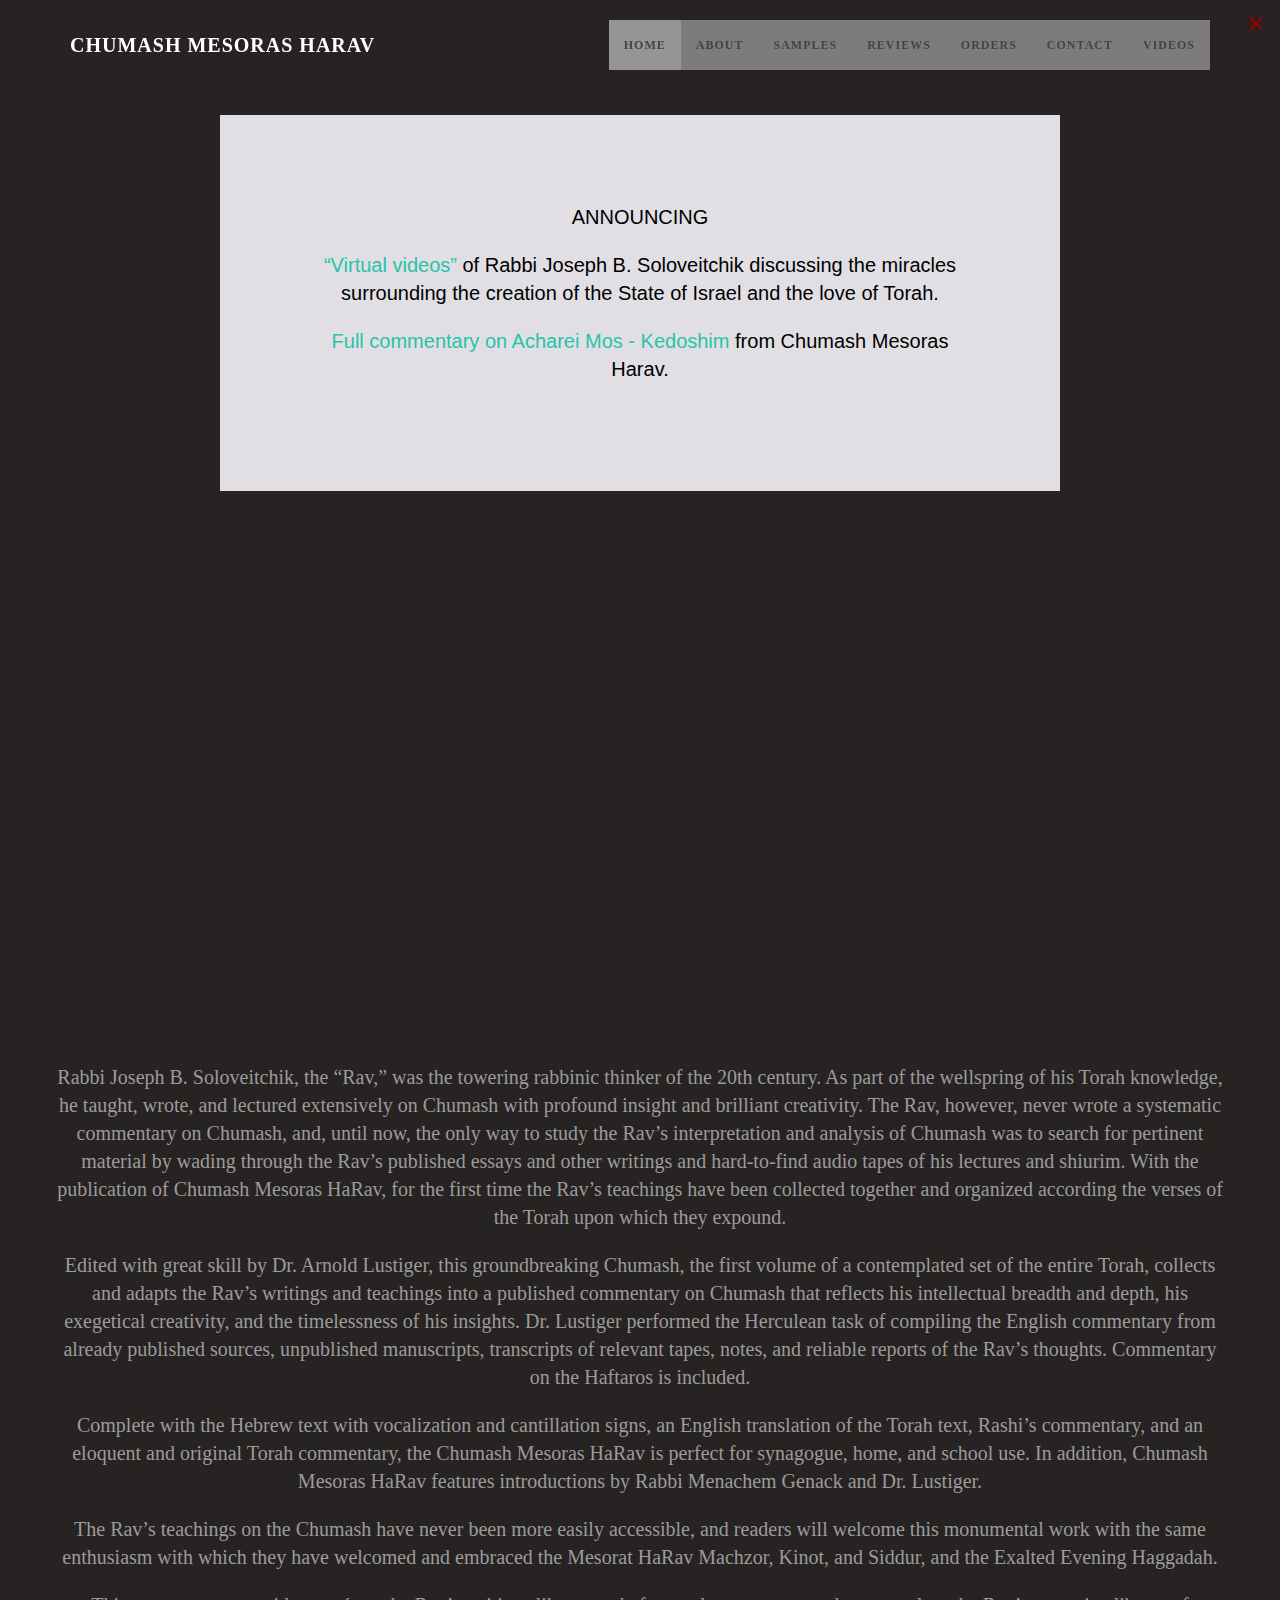
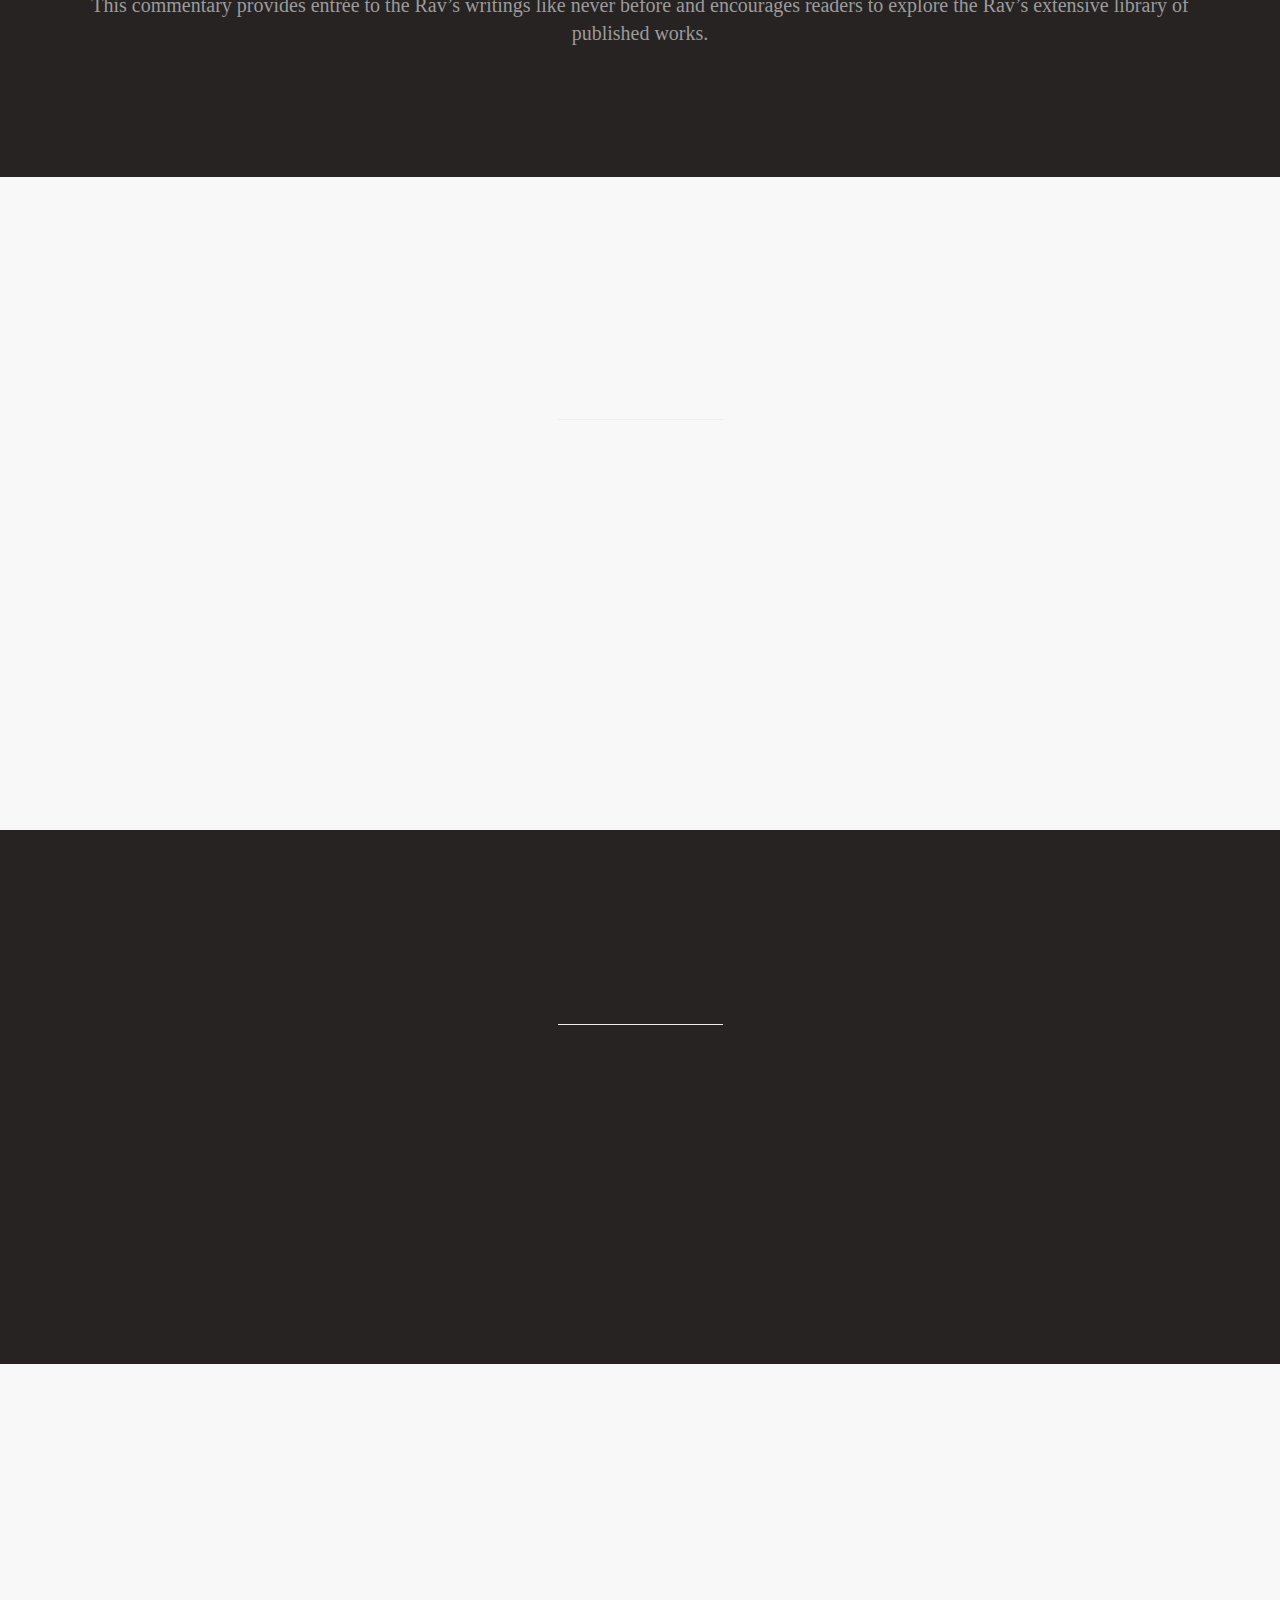
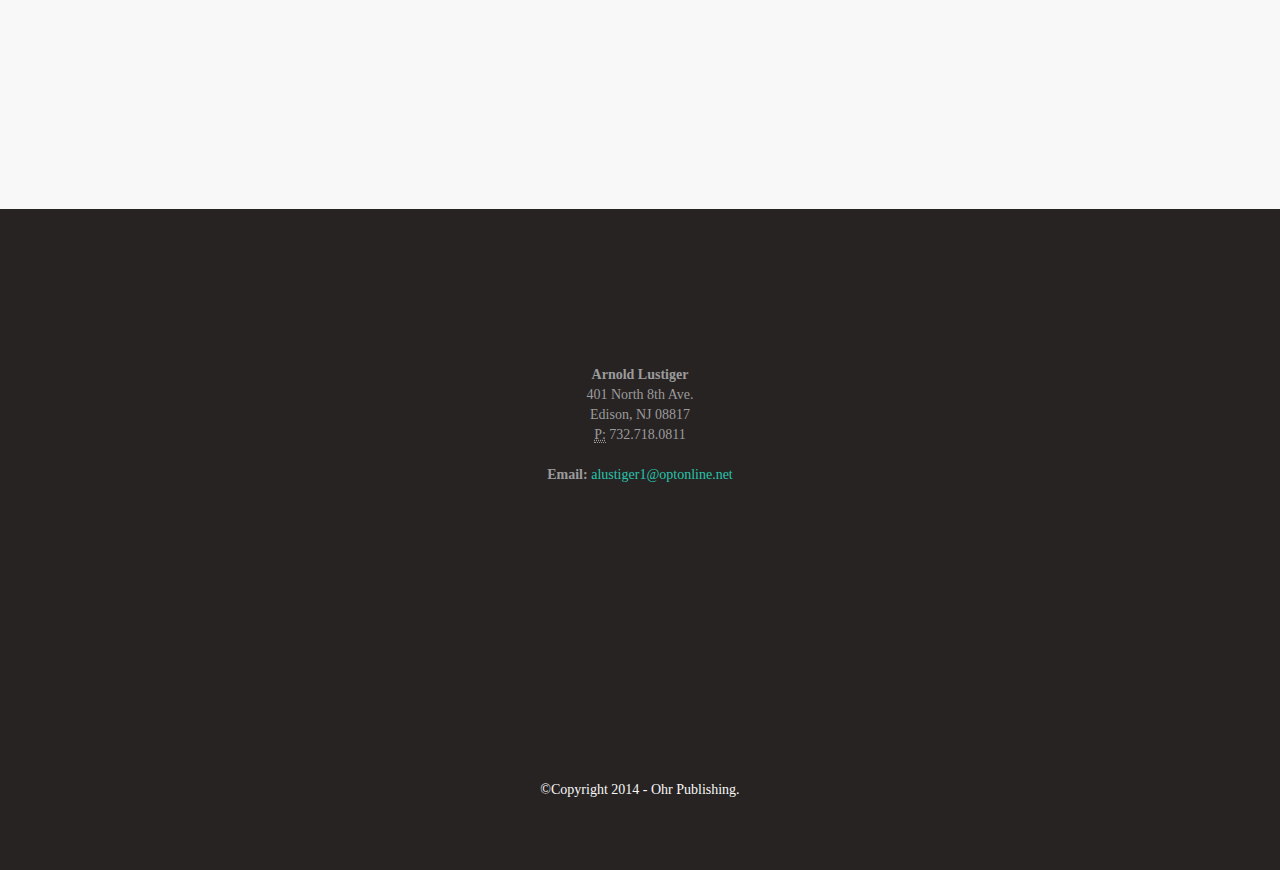
==== commit ad34f131: "add page for embedded videos" ====
--- a/index.html
+++ b/index.html
@@ -1,291 +1,233 @@
 <!DOCTYPE html>
 <html>
-  <head>
-    <title>Chumash Mesoras Harav</title>
-    <link rel="image icon" type="image/icon" href="../img/favicon(1).ico">
-    <link rel="stylesheet" type="text/css" href="rav.css">
-    <meta charset="utf-8">
-     <meta name="description" content="A commentary on Chumash based on the teachings of the Rav. Available on Sefer Bereishis (Genesis) and Shemos (Exodus)">
-        <meta name="keywords" content="Soloveitchik, Rav, rav, Rabbi Joseph B. Soloveitchik, Chumash, Mesoras Harav, Chumash Mesoras Harav, Bereishis, Shemos, Shmos, commentary, Genesis, OU Press, Bible, Rav on Chumash, Rav's Chumash, J.B. Soloveitchik, RJBS, Rabbi Soloveitchik" >
-    <link href="css/bootstrap.min.css" rel="stylesheet" type="text/css">
 
-      <!-- Fonts -->
-    <link href="font-awesome/css/font-awesome.min.css" rel="stylesheet" type="text/css">
-    <link href="css/animate.css" rel="stylesheet" />
-      <!-- Squad theme CSS -->
-    <link href="css/style.css" rel="stylesheet">
-    <link href="color/default.css" rel="stylesheet">
+<head>
+  <title>Chumash Mesoras Harav</title>
+  <link rel="image icon" type="image/icon" href="../img/favicon(1).ico">
+  <meta charset="utf-8">
+  <meta name="description"
+    content="A commentary on Chumash based on the teachings of the Rav. Available on Sefer Bereishis (Genesis) and Shemos (Exodus)">
+  <meta name="keywords"
+    content="Soloveitchik, Rav, rav, Rabbi Joseph B. Soloveitchik, Chumash, Mesoras Harav, Chumash Mesoras Harav, Bereishis, Shemos, Shmos, commentary, Genesis, OU Press, Bible, Rav on Chumash, Rav's Chumash, J.B. Soloveitchik, RJBS, Rabbi Soloveitchik">
+  <link href="css/bootstrap.min.css" rel="stylesheet" type="text/css"> <!-- Fonts -->
+  <link href="font-awesome/css/font-awesome.min.css" rel="stylesheet" type="text/css">
+  <link href="css/animate.css" rel="stylesheet" /> <!-- Squad theme CSS -->
+  <link href="css/style.css" rel="stylesheet">
+  <link href="color/default.css" rel="stylesheet">
+</head>
 
-  </head>
-
-  <body id="page-top" data-spy="scroll" data-target=".navbar-custom">
+<body id="page-top" data-spy="scroll" data-target=".navbar-custom">
   <!-- Preloader -->
   <div id="preloader">
     <div id="load"></div>
   </div>
-
-    <nav class="navbar navbar-custom navbar-fixed-top" role="navigation">
-      <div class="container">
-        <div class="navbar-header page-scroll">
-          <button type="button" class="navbar-toggle" data-toggle="collapse" data-target=".navbar-main-collapse">
-            <i class="fa fa-bars"></i>
-          </button>
-          <a class="navbar-brand" href="index.html">
-            <h1 class="logo">Chumash Mesoras HaRav</h1>
-          </a>
-        </div>
-
-            <!-- Collect the nav links, forms, and other content for toggling -->
-        <div class="collapse navbar-collapse navbar-right navbar-main-collapse">
-          <ul class="nav navbar-nav">
-            <li class="active"><a href="#intro">Home</a></li>
-            <li><a href="#about">About</a></li>
-            <li><a href="#excerpts">Samples</a></li>
-            <li><a href="#reviews">Reviews</a></li>
-            <li><a href="#orders">Orders</a></li>
-            <li><a href="#contact">Contact</a></li>
-          </ul>
-            </div>
-            <!-- /.navbar-collapse -->
-        </div>
-        <!-- /.container -->
-    </nav>
-
-  <!-- Section: intro -->
+  <nav class="navbar navbar-custom navbar-fixed-top" role="navigation">
+    <div class="container">
+      <div class="navbar-header page-scroll"> <button type="button" class="navbar-toggle" data-toggle="collapse"
+          data-target=".navbar-main-collapse"> <i class="fa fa-bars"></i> </button> <a class="navbar-brand"
+          href="index.html">
+          <h1 class="logo">Chumash Mesoras HaRav</h1>
+        </a> </div> <!-- Collect the nav links, forms, and other content for toggling -->
+      <div class="collapse navbar-collapse navbar-right navbar-main-collapse">
+        <ul class="nav navbar-nav">
+          <li class="active"><a href="#intro">Home</a></li>
+          <li><a href="#about">About</a></li>
+          <li><a href="#excerpts">Samples</a></li>
+          <li><a href="#reviews">Reviews</a></li>
+          <li><a href="#orders">Orders</a></li>
+          <li><a href="#contact">Contact</a></li>
+          <li><a href="videos.html">Videos</a></li>
+        </ul>
+      </div> <!-- /.navbar-collapse -->
+    </div> <!-- /.container -->
+  </nav> <!-- Section: intro -->
   <section id="intro" class="intro">
     <div class="page-scroll">
-     <!--<a href="#about" class="btn btn-circle">
-        <i class="fa fa-angle-double-down animated"></i>
-      </a>-->
-      <div id="shemos-intro"class="wow fadeInUp" data-wow-delay="0.8s">
-        <span id="close-modal">X</span>
-        <div id="announcement">We are excited to announce that<br/>
-          <span>Chumash Mesoras HaRav - <em>Sefer Vayikra</em></span><br/>
-          is now available in Israel and North America <br/>
-
-          <a href="https://www.ou.org/oupress/product/chumash-mesoras-harav-shemos"
-                   target="blank"> Click here</a> to order the Chumash.<br/>
-          <a href="samples/vayikra-complete.pdf" target="_blank">Click here</a>
-          to view the complete commentary on <em>Parashas Vayikra</em>.
-        </div>
-      </div>
-    </div>
+      <!--<a href="#about" class="btn btn-circle"> <i class="fa fa-angle-double-down animated"></i> </a>-->
+      <div id="shemos-intro" class="wow fadeInUp" data-wow-delay="0.8s"> <span id="close-modal">&#x2715;</span>
+         <div id="announcement">
+          <p class="logo">ANNOUNCING</p>
+          <p>
+            <a href="videos.html">“Virtual videos”</a> of Rabbi Joseph B. Soloveitchik discussing the miracles surrounding the creation of the State of Israel and the love of Torah.
+          </p>
+          <p>
+            <a href="samples/Acharei-Mos--Kedoshim.pdf" target="_blank">Full commentary on Acharei Mos - Kedoshim</a> from Chumash Mesoras Harav.
+          </p>
+      </div> 
+    </div>
+  </section> <!-- /Section: intro -->
+  <section id="about" class="home-section text-center">
+    <div class="heading-about">
+      <div class="container">
+        <div class="row">
+          <div class="col-lg-8 col-lg-offset-2">
+            <div class="wow fadeInDown" data-wow-delay="0.4s">
+              <div class="section-heading">
+                <h3>A Landmark Publishing Event From Ohr Publishing and OU Press</h3> <i
+                  class="fa fa-2x fa-angle-down"></i>
+              </div>
+            </div>
+          </div>
+        </div>
+      </div>
+    </div>
+    <div class="container">
+      <div class="row">
+        <p> Rabbi Joseph B. Soloveitchik, the “Rav,” was the towering rabbinic thinker of the 20th century. As part of
+          the wellspring of his Torah knowledge, he taught, wrote, and lectured extensively on Chumash with profound
+          insight and brilliant creativity. The Rav, however, never wrote a systematic commentary on Chumash, and, until
+          now, the only way to study the Rav’s interpretation and analysis of Chumash was to search for pertinent
+          material by wading through the Rav’s published essays and other writings and hard-to-find audio tapes of his
+          lectures and shiurim. With the publication of Chumash Mesoras HaRav, for the first time the Rav’s teachings
+          have been collected together and organized according the verses of the Torah upon which they expound. </p>
+        <p> Edited with great skill by Dr. Arnold Lustiger, this groundbreaking Chumash, the first volume of a
+          contemplated set of the entire Torah, collects and adapts the Rav’s writings and teachings into a published
+          commentary on Chumash that reflects his intellectual breadth and depth, his exegetical creativity, and the
+          timelessness of his insights. Dr. Lustiger performed the Herculean task of compiling the English commentary
+          from already published sources, unpublished manuscripts, transcripts of relevant tapes, notes, and reliable
+          reports of the Rav’s thoughts. Commentary on the Haftaros is included. </p>
+        <p> Complete with the Hebrew text with vocalization and cantillation signs, an English translation of the Torah
+          text, Rashi’s commentary, and an eloquent and original Torah commentary, the Chumash Mesoras HaRav is perfect
+          for synagogue, home, and school use. In addition, Chumash Mesoras HaRav features introductions by Rabbi
+          Menachem Genack and Dr. Lustiger. </p>
+        <p> The Rav’s teachings on the Chumash have never been more easily accessible, and readers will welcome this
+          monumental work with the same enthusiasm with which they have welcomed and embraced the Mesorat HaRav Machzor,
+          Kinot, and Siddur, and the Exalted Evening Haggadah. </p>
+        <p> This commentary provides entrée to the Rav’s writings like never before and encourages readers to explore
+          the Rav’s extensive library of published works. </p>
+      </div>
+  </section> <!-- Section: samples -->
+  <section id="excerpts" class="home-section text-center bg-gray">
+    <div class="heading-about">
+      <div class="container">
+        <div class="row">
+          <div class="col-lg-8 col-lg-offset-2">
+            <div class="wow fadeInDown" data-wow-delay="0.4s">
+              <div class="section-heading">
+                <h2>Samples</h2>
+                <p class="subtitle">Click to see selected excerpts from each Sefer</p>
+              </div>
+            </div>
+          </div>
+        </div>
+      </div>
+    </div>
+    <div class="container">
+      <div class="row">
+        <div class="col-lg-2 col-lg-offset-5">
+          <hr class="marginbot-50">
+        </div>
+      </div>
+      <div class="container">
+        <div class="row">
+          <div class="col-xs-12 col-sm-6 col-md-6">
+            <div class="wow fadeInLeft" data-wow-delay="0.4s">
+              <div class="team boxed-grey">
+                <div class="inner">
+                  <h3>Sefer Bereishis</h3>
+                  <ul class="sample-list">
+                    <li><a href="samples/Intro.pdf" target="_blank">Forward and Introduction</a></li>
+                    <li><a href="samples/Bereishis.pdf" target="_blank">Parashas Bereishis</a></li>
+                    <li><a href="samples/Toldos.pdf" target="_blank">Parashas Toldos</a></li>
+                    <li><a href="samples/Vayeitzei.pdf" target="_blank">Parashas Vayeitzei</a></li>
+                    <li><a href="samples/Vayeishev.pdf" target="_blank">Parashas Vayeishev</a></li>
+                    <li><a href="samples/Mikeitz.pdf" target="_blank">Parashas Mikeitz</a></li>
+                  </ul>
+                </div>
+              </div>
+            </div>
+          </div>
+          <div class="col-xs-12 col-sm-6 col-md-6">
+            <div class="wow fadeInRight" data-wow-delay="0.7s">
+              <div class="team boxed-grey">
+                <div class="inner">
+                  <h3>Sefer Shemos</h3>
+                  <ul class="sample-list">
+                    <li><a href="samples/Shemos-complete.pdf" target="_blank">Parashas Shemos</a></li>
+                    <li><a href="samples/Bo.pdf" target="_blank">Parashas Bo</a></li>
+                    <li><a href="samples/Beshalach.pdf" target="_blank">Parashas Beshalach</a></li>
+                    <li><a href="samples/Yisro.pdf" target="_blank">Parashas Yisro</a></li>
+                    <li><a href="samples/Ki_Sisa.pdf" target="_blank">Parashas Ki Sisa</a></li>
+                    <li><a href="samples/AppendixA.pdf" target="_blank">Appendix A</a></li>
+                  </ul>
+                </div>
+              </div>
+            </div>
+          </div>
+          <!--<div class="col-xs-12 col-sm-6 col-md-4"> <div class="wow fadeInLeft" data-wow-delay="1.0s"> <div class="team boxed-grey"> <span class="diagonal">Coming Soon</span> <div class="inner"> <h3>Sefer Vayikra</h3> <ul class="sample-list"> <li><a href="#">Parashas Vayikra</a></li> <li><a href="#">Parashas Tzav</a></li> <li><a href="#">Parashas Tazria</a></li> <li><a href="#">Parashas Acharei Mos</a></li> <li><a href="#">Parashas Emor</a></li> <li><a href="#">Parashas Bechukosai</a></li> </ul> </div> </div> </div> </div> -->
+        </div>
   </section>
-  <!-- /Section: intro -->
-
-  <section id="about" class="home-section text-center">
-    <div class="heading-about">
-      <div class="container">
-      <div class="row">
-        <div class="col-lg-8 col-lg-offset-2">
-          <div class="wow fadeInDown" data-wow-delay="0.4s">
-          <div class="section-heading">
-          <h3>A Landmark Publishing Event From Ohr Publishing and OU Press</h3>
-          <i class="fa fa-2x fa-angle-down"></i>
-
-          </div>
-          </div>
-        </div>
-      </div>
-      </div>
-    </div>
-    <div class="container">
-
-
-    <div class="row">
-
-      <p>
-        Rabbi Joseph B. Soloveitchik, the “Rav,” was the towering rabbinic thinker of the 20th century.
-        As part of the wellspring of his Torah knowledge, he taught, wrote, and lectured extensively on Chumash
-        with profound insight and brilliant creativity. The Rav, however, never wrote a systematic commentary on Chumash,
-        and, until now, the only way to study the Rav’s interpretation and analysis of Chumash was to search for pertinent
-        material by wading through the Rav’s published essays and other writings and hard-to-find audio tapes of his lectures
-        and shiurim. With the publication of Chumash Mesoras HaRav, for the first time the Rav’s teachings
-        have been collected together and organized according the verses of the Torah upon which they expound.
-      </p><p>
-        Edited with great skill by Dr. Arnold Lustiger, this groundbreaking Chumash, the first volume of a contemplated set of
-        the entire Torah, collects and adapts the Rav’s writings and teachings into a published commentary on Chumash
-        that reflects his intellectual breadth and depth, his exegetical creativity, and the timelessness of his insights.
-        Dr. Lustiger performed the Herculean task of compiling the English commentary from already published sources, unpublished
-        manuscripts, transcripts of relevant tapes, notes, and reliable reports of the Rav’s thoughts. Commentary on the Haftaros is included.
-      </p><p>
-        Complete with the Hebrew text with vocalization and cantillation signs, an English translation of the Torah text, Rashi’s
-        commentary, and an eloquent and original Torah commentary, the Chumash Mesoras HaRav is perfect for synagogue, home, and
-        school use. In addition, Chumash Mesoras HaRav features introductions by Rabbi Menachem Genack and Dr. Lustiger.
-      </p><p>
-        The Rav’s teachings on the Chumash have never been more easily accessible, and readers will welcome this monumental work
-        with the same enthusiasm with which they have welcomed and embraced the Mesorat HaRav Machzor, Kinot, and Siddur, and the Exalted Evening Haggadah.
-      </p><p>
-        This commentary provides entrée to the Rav’s writings like never before and encourages readers to explore the Rav’s
-        extensive library of published works.
-      </p>
-
-    </div>
-  </section>
-
-  <!-- Section: samples -->
-  <section id="excerpts" class="home-section text-center bg-gray">
-    <div class="heading-about">
-      <div class="container">
-      <div class="row">
-        <div class="col-lg-8 col-lg-offset-2">
-          <div class="wow fadeInDown" data-wow-delay="0.4s">
-          <div class="section-heading">
-          <h2>Samples</h2>
-          <p class="subtitle">Click to see selected excerpts from each Sefer</p>
-          </div>
-          </div>
-        </div>
-      </div>
-      </div>
-    </div>
-   <div class="container">
-    <div class="row">
-      <div class="col-lg-2 col-lg-offset-5">
-        <hr class="marginbot-50">
-      </div>
-    </div>
-  <div class="container">
-    <div class="row">
-      <div class="col-xs-12 col-sm-6 col-md-4">
-        <div class="wow fadeInLeft" data-wow-delay="0.4s">
-          <div class="team boxed-grey">
-            <div class="inner">
-              <h3>Sefer Bereishis</h3>
-              <ul class="sample-list">
-                <li><a href="samples/Intro.pdf" target="_blank">Forward and Introduction</a></li>
-                <li><a href="samples/Bereishis.pdf" target="_blank">Parashas Bereishis</a></li>
-                <li><a href="samples/Toldos.pdf" target="_blank">Parashas Toldos</a></li>
-                <li><a href="samples/Vayeitzei.pdf" target="_blank">Parashas Vayeitzei</a></li>
-                <li><a href="samples/Vayeishev.pdf" target="_blank">Parashas Vayeishev</a></li>
-                <li><a href="samples/Mikeitz.pdf" target="_blank">Parashas Mikeitz</a></li>
-              </ul>
-            </div>
-          </div>
-        </div>
-      </div>
-      <div class="col-xs-12 col-sm-6 col-md-4">
-        <div class="wow fadeInRight" data-wow-delay="0.7s">
-          <div class="team boxed-grey">
-            <!--<span class="diagonal">Coming Soon</span>-->
-            <div class="inner">
-               <h3>Sefer Shemos</h3>
-                <ul class="sample-list">
-                  <li><a href="samples/Shemos-complete.pdf" target="_blank">Parashas Shemos</a></li>
-                  <li><a href="samples/Bo.pdf" target="_blank">Parashas Bo</a></li>
-                  <li><a href="samples/Beshalach.pdf" target="_blank">Parashas Beshalach</a></li>
-                  <li><a href="samples/Yisro.pdf" target="_blank">Parashas Yisro</a></li>
-                  <li><a href="samples/Ki_Sisa.pdf" target="_blank">Parashas Ki Sisa</a></li>
-                  <li><a href="samples/AppendixA.pdf" target="_blank">Appendix A</a></li>
-                </ul>
-            </div>
-          </div>
-        </div>
-      </div>
-       <div class="col-xs-12 col-sm-6 col-md-4">
-        <div class="wow fadeInLeft" data-wow-delay="1.0s">
-          <div class="team boxed-grey">
-            <span class="diagonal">Coming Soon</span>
-            <div class="inner">
-               <h3>Sefer Vayikra</h3>
-                <ul class="sample-list">
-                  <li><a href="#">Parashas Vayikra</a></li>
-                  <li><a href="#">Parashas Tzav</a></li>
-                  <li><a href="#">Parashas Tazria</a></li>
-                  <li><a href="#">Parashas Acharei Mos</a></li>
-                  <li><a href="#">Parashas Emor</a></li>
-                  <li><a href="#">Parashas Bechukosai</a></li>
-                </ul>
-            </div>
-          </div>
-        </div>
-      </div>
-    </div>
-
-  </section>
-
-
   <section id="reviews" class="home-section text-center">
-
-    <div class="heading-about">
-      <div class="container">
-      <div class="row">
-        <div class="col-lg-8 col-lg-offset-2">
-          <div class="wow fadeInDown" data-wow-delay="0.4s">
-          <div class="section-heading">
-            <h2>Reviews</h2>
-          </div>
-          </div>
-        </div>
-      </div>
-      </div>
-    </div>
-    <div class="container">
-    <div class="row">
-      <div class="col-lg-2 col-lg-offset-5">
-        <hr class="marginbot-50">
-      </div>
-    </div>
-        <div class="row">
-          <div class="col-sm-12 col-md-12">
+    <div class="heading-about">
+      <div class="container">
+        <div class="row">
+          <div class="col-lg-8 col-lg-offset-2">
+            <div class="wow fadeInDown" data-wow-delay="0.4s">
+              <div class="section-heading">
+                <h2>Reviews</h2>
+              </div>
+            </div>
+          </div>
+        </div>
+      </div>
+    </div>
+    <div class="container">
+      <div class="row">
+        <div class="col-lg-2 col-lg-offset-5">
+          <hr class="marginbot-50">
+        </div>
+      </div>
+      <div class="row">
+        <div class="col-sm-12 col-md-12">
           <div class="wow fadeInLeft" data-wow-delay="0.5s">
             <div class="service-box">
-              <div class="service-icon">
-              </div>
+              <div class="service-icon"> </div>
               <div class="service-desc">
-                <p class="review">"The Chumash Mesoras HaRav presents readers with commentaries that range from
-                    halachic to midrashic to peshat to philosophical to psychological. The unifying features
-                    are the Rav’s brilliance and his soaring language, his magnificent ability to frame his
-                    insights in inspiring words.
-                    The reader... leaves the page not only understanding the underlying text better, but loving it and treasuring its message."</p>
-                    <div class="reviewer">Rabbi Gil Student</div>
-                    <a href="http://www.jewishpress.com/sections/books/book-reviews/a-chumash-for-all-times/2013/11/21/" target="_blank" class="review-source pull-right">The Jewish Press,
-                      <span>November 21st, 2013</span>
-                    </a>
-              </div>
-            </div>
-          </div>
-        </div>
-
-  </section>
-  <!-- /Section: reviews -->
-
+                <p class="review">"The Chumash Mesoras HaRav presents readers with commentaries that range from halachic
+                  to midrashic to peshat to philosophical to psychological. The unifying features are the Rav’s
+                  brilliance and his soaring language, his magnificent ability to frame his insights in inspiring words.
+                  The reader... leaves the page not only understanding the underlying text better, but loving it and
+                  treasuring its message."</p>
+                <div class="reviewer">Rabbi Gil Student</div> <a
+                  href="http://www.jewishpress.com/sections/books/book-reviews/a-chumash-for-all-times/2013/11/21/"
+                  target="_blank" class="review-source pull-right">The Jewish Press, <span>November 21st, 2013</span>
+                </a>
+              </div>
+            </div>
+          </div>
+        </div>
+  </section> <!-- /Section: reviews -->
   <!--Section: Orders -->
   <section id="orders" class="home-section text-center bg-gray">
     <div class="heading-about">
       <div class="container">
-      <div class="row">
-        <div class="col-lg-10 col-lg-offset-1">
-          <div class="wow fadeInDown" data-wow-delay="0.4s">
-            <div class="section-heading">
-              <h2>Orders</h2>
-              <i class="fa fa-2x fa-shopping-cart"></i>
-            </div>
-          </div>
-          <div class="row">
-             <div class="wow fadeInLeft" data-wow-delay=".6s">
-              <p><span class="lead" style="font-size: 24px;">Chumash Mesoras HaRav on Sifrei Bereishis, Shemos and Vayira are available for purchase at your local Judaica store.
-              </span></p>
-            </div>
-
-             <div class="wow fadeInRight" data-wow-delay=".9s">
-              <p>Online orders for the Chumash may be done through the <a href="https://www.ou.org/oupress/product/chumash-mesoras-harav-shemos" target="_blank">OU Press website.</a>
-              </p>
-            </div>
-            <div class="wow fadeInLeft" data-wow-delay="1.2s">
-              <p>
-                Available in Israel at <span class="lead">Michael Pomeranz: </span>Beeri 5, 91201 Jerusalem, 02-623-5559
-              </p>
-            </div>
-          </div>
-        </div>
-      </div>
-      </div>
-    </div>
-
-  </section>
-
-  <!-- Section: contact -->
+        <div class="row">
+          <div class="col-lg-10 col-lg-offset-1">
+            <div class="wow fadeInDown" data-wow-delay="0.4s">
+              <div class="section-heading">
+                <h2>Orders</h2> <i class="fa fa-2x fa-shopping-cart"></i>
+              </div>
+            </div>
+            <div class="row">
+              <div class="wow fadeInLeft" data-wow-delay=".6s">
+                <p><span class="lead" style="font-size: 24px;">Chumash Mesoras HaRav is available for purchase at your
+                    local Judaica store. </span></p>
+              </div>
+              <div class="wow fadeInRight" data-wow-delay=".9s">
+                <p>Online orders for the Chumash may be done through the <a
+                    href="https://www.ou.org/oupress/product/chumash-mesoras-harav-shemos" target="_blank">OU Press
+                    website.</a> </p>
+              </div>
+              <div class="wow fadeInLeft" data-wow-delay="1.2s">
+                <p> Available in Israel at <span class="lead">Michael Pomeranz: </span>Beeri 5, 91201 Jerusalem,
+                  02-623-5559 </p>
+              </div>
+            </div>
+          </div>
+        </div>
+      </div>
+    </div>
+  </section> <!-- Section: contact -->
   <section id="contact" class="home-section text-center">
     <div class="heading-contact">
       <div class="container">
@@ -300,53 +242,33 @@
         </div>
       </div>
     </div>
-
     <div class="container">
       <div class="col-lg-6 col-lg-offset-3">
-        <address>
-          <strong>Arnold Lustiger</strong><br />
-          401 North 8th Ave.<br>
-          Edison, NJ 08817<br>
-          <abbr title="Phone">P:</abbr> 732.718.0811
-        </address>
-
-        <address>
-          <strong>Email: </strong>
-          <a href="mailto:#">alustiger1@optonline.net</a>
-        </address>
-      </div>
-    </div>
-  </section>
-
-
-  <!-- /Section: contact -->
-
+        <address> <strong>Arnold Lustiger</strong><br /> 401 North 8th Ave.<br> Edison, NJ 08817<br> <abbr
+            title="Phone">P:</abbr> 732.718.0811 </address>
+        <address> <strong>Email: </strong> <a href="mailto:#">alustiger1@optonline.net</a> </address>
+      </div>
+    </div>
+  </section> <!-- /Section: contact -->
   <footer>
     <div class="container">
       <div class="row">
         <div class="col-md-12 col-lg-12">
           <div class="wow fadeInRight" data-wow-delay="0.4s">
-            <div class="page-scroll marginbot-30">
-              <a href="#intro" id="totop" class="btn btn-circle">
-               <i class="fa fa-angle-double-up animated"></i>
-              </a>
-            </div>
-           </div>
-          <p>&copy;Copyright 2014 - Ohr Publishing. <span>Website design by Noam Lustiger<span></p>
-        </div>
-      </div>
-    </div>
-  </footer>
-
-  <!-- Core JavaScript Files -->
+            <div class="page-scroll marginbot-30"> <a href="#intro" id="totop" class="btn btn-circle"> <i
+                  class="fa fa-angle-double-up animated"></i> </a> </div>
+          </div>
+          <p>&copy;Copyright 2014 - Ohr Publishing.</p>
+        </div>
+      </div>
+    </div>
+  </footer> <!-- Core JavaScript Files -->
   <script src="js/jquery.min.js"></script>
   <script src="js/bootstrap.min.js"></script>
   <script src="js/jquery.easing.min.js"></script>
   <script src="js/jquery.scrollTo.js"></script>
-  <script src="js/wow.min.js"></script>
-    <!-- Custom Theme JavaScript -->
+  <script src="js/wow.min.js"></script> <!-- Custom Theme JavaScript -->
   <script src="js/custom.js"></script>
-
 </body>
 
 </html>--- a/css/style.css
+++ b/css/style.css
@@ -29,7 +29,7 @@
   font-family:  Montserrat, sans-serif;
   font-weight: 700;
   letter-spacing: 1px;
-  font-family: Cinzel, serif;
+  font-family: Tinos, serif;
 
 }
 h3 {
@@ -69,7 +69,22 @@
   padding: 88px;
   margin: -141px 220px 100px;
 }
-
+#close-modal {
+  position: absolute;
+  top: 0;
+  right: 0;
+  padding: 7px 15px;
+  color: darkred;
+  font-family: Arial, sans-serif;
+  font-size: 24px;
+  /* border: 1px solid darkgray; */
+  transition: 0.2s;
+  cursor: pointer;
+}
+
+#close-modal:hover {
+  background-color: lightgray;
+}
 #announcement {
   font-family: Helvetica, sans-serif;
   font-size: 20px;
@@ -324,6 +339,9 @@
   z-index:120;
 }
 
+.video-section {
+  padding-bottom: 110px;
+}
 
 .section-heading h2 {
 	font-size: 40px;
@@ -362,20 +380,49 @@
 ============================ */
 
 .intro {
-	width:100%;
-	position:relative;
+	width: 100%;
+	position: relative;
 	/*background: url(../img/RabbiSoloveitchik.jpg) no-repeat top center;*/
   background: url(../img/RavCompositeWeb.jpg) no-repeat top center;
 }
 
+#video-page-intro {
+  /* padding: 70px 0 0; */
+  overflow: hidden;
+  margin-top: 90px;
+  width: 100%;
+  position: relative;
+  height: 120px;
+  font-size: 2em; 
+}
+#video-page-intro #background-rav-image {
+  /* position: absolute; */
+  /* height: 95%;
+  background: url(../img/RabbiSoloveitchik.jpg) no-repeat center;
+  background-size: contain; */
+
+  display: flex;
+  flex-direction: column;
+  align-content: center;
+  justify-content: flex-start;
+  padding-bottom: 1em;
+  /* width: 60%; */
+}
+
+#video-page-intro .title-content {
+  padding: 12px;
+  background-color: rgba(0, 0, 0, .6);
+  /* color: #fff; */
+  /* color: #efefef; */
+}
+
 #intro.intro {
-	padding:20% 0 0 0;
+	padding: 20% 0 0 0;
   overflow: hidden;
 }
 
 .intro .slogan {
 	text-align: center;
-
 }
 
 .intro .page-scroll {
@@ -411,6 +458,14 @@
 	text-shadow: -1px 1px 1px #000;
 }
 
+.video-heading {
+  padding: 2em;
+  background-color: #67b0d1;
+  color: #fff;
+}
+.location {
+  font-size: 18px;
+}
 
 /* ===========================
 --- About
@@ -490,7 +545,10 @@
 	margin-bottom: 20px;
 }
 
-
+.video-caption {
+  font-size: 1.5em;
+  margin: 1em;
+}
 
 /* ===========================
 --- Contact
